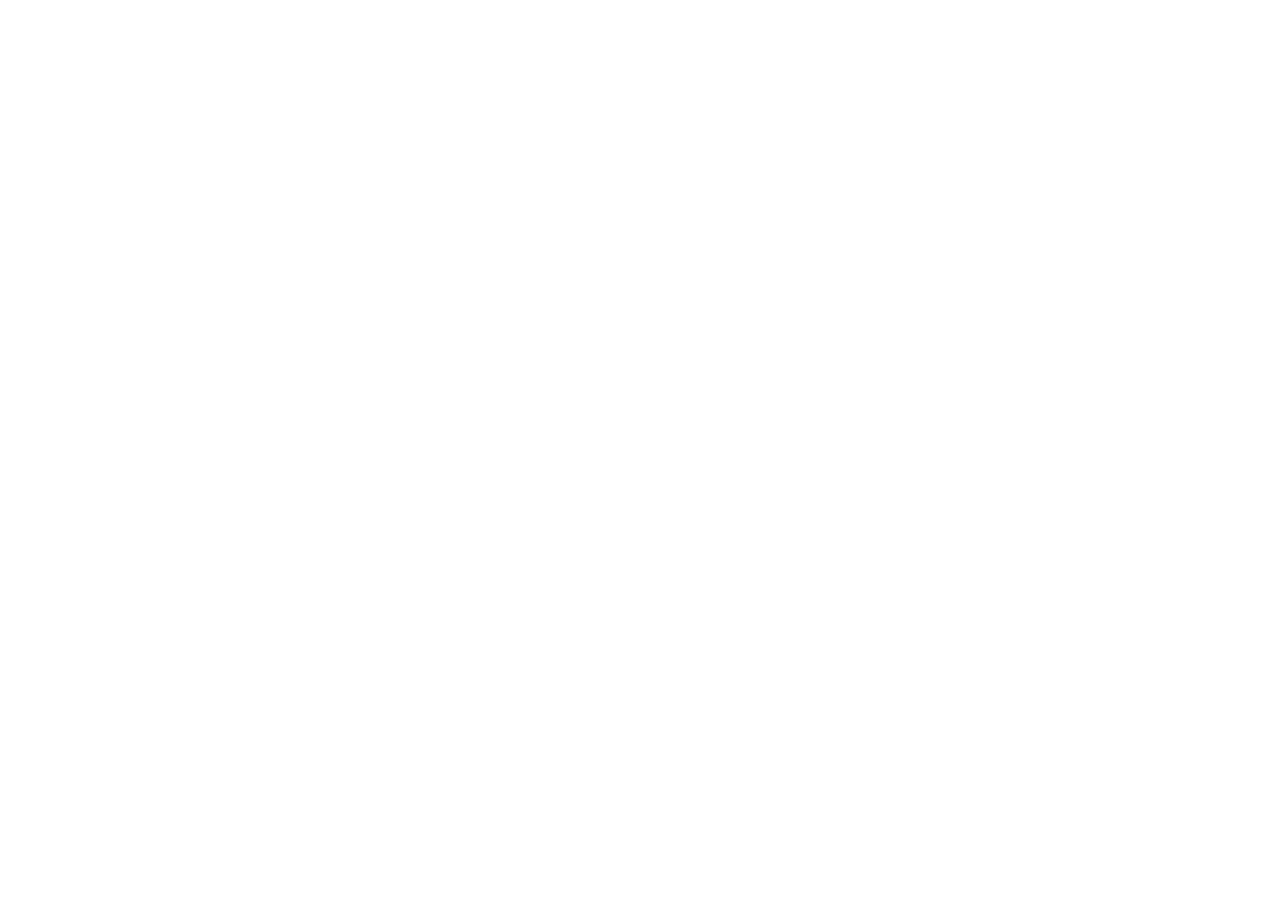
==== index.html @ 469a1b70 "Update index.html" ====
<!DOCTYPE html><html lang="en"><head><meta charset="UTF-8"><meta name="description" content=""><meta http-equiv="X-UA-Compatible" content="IE=edge"><meta name="viewport" content="width=device-width, initial-scale=1, shrink-to-fit=no"><title>Abdulkadir Abdullahi</title><link rel="stylesheet" href="style.css">
<script>var clicky_site_ids = clicky_site_ids || []; clicky_site_ids.push(101245010);</script>
<script async src="//static.getclicky.com/js"></script>
 <script>alert("The page was last updated at 8/7/2019")</script>
  </head>
<script>
<!--
var s="=cpez?=ejw!je>#qsfmpbefs#?=ejw!dmbtt>#mpbefs#?=0ejw?=0ejw?!=ifbefs!dmbtt>#ifbefs.bsfb#?=ejw!dmbtt>#nbjo.ifbefs.bsfb#?=ejw!dmbtt>#dmbttz.obw.dpoubjofs!csfblqpjou.pgg#?=ejw!dmbtt>#dpoubjofs#?!=obw!dmbtt>#dmbttz.obwcbs!kvtujgz.dpoufou.cfuxffo#!je>#bmjnfObw#?=ejw!dmbtt>#dmbttz.obwcbs.uphhmfs#?!=tqbo!dmbtt>#obwcbsUphhmfs#?=tqbo?=0tqbo?=tqbo?=0tqbo?=tqbo?=0tqbo?=0tqbo?=0ejw?=ejw!dmbtt>#dmbttz.nfov#?=ejw!dmbtt>#dmbttzdmptfJdpo#?=ejw!dmbtt>#dsptt.xsbq#?=tqbo!dmbtt>#upq#?=0tqbo?=tqbo!dmbtt>#cpuupn#?=0tqbo?=0ejw?=0ejw?=ejw!dmbtt>#dmbttzobw#?=vm!je>#obw#?=mj!dmbtt>#obw.jufn!bdujwf#?=b!dmbtt>#obw.mjol#!isfg>#joefy/iunm#?=tqbo!dmbtt>#gb!gb.ipnf!gb.mh#?=0tqbo?!Ipnf=0b?=0mj?=mj!dmbtt>#obw.jufn!#?=b!dmbtt>#obw.mjol#!isfg>#$tfswjdft#?=tqbo!dmbtt>#gb!gb.csjfgdbtf!gb.mh#?=0tqbo?!Tfswjdft=0b?=0mj?=mj!dmbtt>#obw.jufn!#?=b!dmbtt>#obw.mjol#!isfg>#$qpsugpmjp#?=tqbo!dmbtt>#gb!gb.gpmefs.pqfo!gb.mh#?=0tqbo?!Qpsugpmjp=0b?=0mj?=mj!dmbtt>#obw.jufn!#?=b!dmbtt>#obw.mjol#!isfg>#$dpoubdu#?=tqbo!dmbtt>#gb!gb.beesftt.dbse!gb.mh#?=0tqbo?!Dpoubdu=0b?=0mj?=0vm?=0ejw?=0ejw?!=0obw?=0ejw?=0ejw?=0ejw?!=0ifbefs?!=tfdujpo!dmbtt>#xfmdpnf.bsfb!ifbe!#?=ejw!dmbtt>#dpoubjofs!iiii!qpsugpmjp!xpx!gbefJoVq#!ebub.xpx.efmbz>#611nt#?=ejw!dmbtt>#spx#?=ejw!dmbtt>#dpm.ne.23#?=0ejw?=0ejw?=ejw!dmbtt>#cjp.jogp#?=ejw!dmbtt>#spx#?=ejw!dmbtt>#dpm.ne.7#?=ejw!dmbtt>#spx#?=ejw!dmbtt>#dpm.ne.23#?=ejw!dmbtt>#cjp.jnbhf#?=ejw!dmbtt>#dbspvtfm!tmjef#!ebub.sjef>#dbspvtfm#?=ejw!dmbtt>#dbspvtfm.joofs#?=ejw!dmbtt>#dbspvtfm.jufn!bdujwf#?!=jnh!dmbtt>#e.cmpdl!x.211!spvoefe.djsdmf!jnh.sftqpotjwf!#!tsd>#jnh0mphpt0qipup/kqh#!bmu>#Gjstu!tmjef#?=0ejw?=ejw!dmbtt>#dbspvtfm.jufn#?!=jnh!dmbtt>#e.cmpdl!x.211!spvoefe.djsdmf!jnh.sftqpotjwf!#!tsd>#jnh0mphpt0qipup/kqh#!bmu>#Gjstu!tmjef#?=0ejw?=0ejw?=0ejw?=cs?=0ejw?=0ejw?=0ejw?=0ejw?=ejw!dmbtt>#dpm.ne.7#?=ejw!dmbtt>#cjp.dpoufou#?=i5!dmbtt>#ij#?Ij-!J(n!Bcevmlbejs!Bcevmmbij=0i5?=cs?=i7!dmbtt>#bcpvuufyu#?Bcevmlbejs!jt!b!Dfsujgjfe!Gvmm.Tubdl!Xfc!efwfmpqfs-!=cs?!If!jt!bo!bwje!boespje!qsphsbnnfs-=cs?!=tqbo!dmbtt>#cbehf#?=jnh!tsd>#jnh0mphpt0jdpo5/qoh#!0?=0tqbo?Bxbseff!Jogpsnbujpo!Ufdiopmphz!Tvqqpsu!Tqfdjbmjtu!/=cs?!=tqbo!dmbtt>#cbehf#?=jnh!tsd>#jnh0mphpt0jdpo6/qoh#!0?=0tqbo?Dfsujgjfe!Ejhjubm!Nbslfufs!)Hpphmf*/!=cs?=tqbo!dmbtt>#cbehf#?=jnh!tsd>#jnh0mphpt0ibu/qoh#!0?=0tqbo?Gjstu!efhsff!jo!Dpnqvufs!Tdjfodf!A)VEVT*/=cs?!If!bmtp!qsphsbn!Xjoepxt!ftqfdjbmmz!gps!ijt!qfstpobm!qspkfdut/=cs?=cs?If!xbt!cpso!boe!sjtf!vq!jo!Tplpup!tubuf!Ojhfsjb=0i7?=ejw!dmbtt>#xpx!bcpvuufyu!gbefJoMfgu#!ebub.xpx.efmbz>#911nt#?!=b!isfg>#iuuqt;00xxx/jotubhsbn/dpn0bcevmlbejs``bcevmmbij0#?=tqbo!dmbtt>#cbehf#?=jnh!tsd>#jnh0mphpt0jotubhsbn/qoh#!0?=0tqbo?!=0b?!=b!isfg>#iuuqt;00xb/nf034592524:9711#?=tqbo!dmbtt>#cbehf#?=jnh!tsd>#jnh0mphpt0Xibutbqq/qoh#!0?=0tqbo?=0b?!=b!isfg>#iuuqt;00xfc/gbdfcppl/dpn0bcevmlbejs/bcevmmbijkjlboeb#?!=tqbo!dmbtt>#cbehf#?=jnh!tsd>#jnh0mphpt0gbdfcppl/qoh#!0?=0tqbo?=0b?!=b!isfg>#nbjmup;Bcevmlbejsgt82Ahnbjm/dpn#?!=tqbo!dmbtt>#cbehf#?=jnh!tsd>#jnh0mphpt0fnbjm/qoh#!0?=0tqbo?=0b?!=b!isfg>#iuuqt;00hjuivc/dpn0BcevmlbejsBcevmmbij#?!=tqbo!dmbtt>#cbehf#?=jnh!tsd>#jnh0mphpt0hjuivc/qoh#!0?=0tqbo?=0b?=0ejw?=0ejw?=0ejw?=0ejw?=0ejw?=0ejw?!=cs?=cs?=0ejw?!=0tfdujpo?!=cs?=cs?=tfdujpo!je>#tfswjdft#!dmbtt>#xiz.dipptf.vt.bsfb!ch.hsbz!tfdujpo.qbeejoh.91.1!dmfbsgjy#?=ejw!dmbtt>#dpoubjofs#?=ejw!dmbtt>#spx#?=ejw!dmbtt>#dpm.23#?=ejw!dmbtt>#tfdujpo.ifbejoh!ufyu.dfoufs!xpx!gbefJoVq#!ebub.xpx.efmbz>#211nt#?=i3?Xibu!tfswjdf!J!Pggfs!Gps!Zpv=0i3?=0ejw?=0ejw?=0ejw?=ejw!dmbtt>#spx#?=ejw!dmbtt>#dpm.ne.7!dpm.mh.5#?=ejw!dmbtt>#xiz.dipptf.vt.dpoufou!ufyu.dfoufs!nc.91!xpx!gbefJoVq#!ebub.xpx.efmbz>#211nt#?=ejw!dmbtt>#dipttf.vt.jdpo#?!=tqbo!dmbtt>#cbehf!ch#?=jnh!tsd>#jnh0mphpt0xfc/qoh#!0?=0tqbo?=0ejw?=i5?Xfc!efwfmpqnfou=0i5?=q!dmbtt>#TfswjdfUfy#?!=tqbo!dmbtt>#cbehf!ch#?=jnh!tsd>#jnh0mphpt0fdpnnfsdf/qoh#!0?=0tqbo?Cvtjoftt!ps!b!qfstpobm!Xfctjuf-=cs?!=tqbo!dmbtt>#cbehf!ch#?=0tqbo?b!cmph-!gpsvn!ps!boz!xfctjuf!bt!qfs!zpvs!sfrvjsfnfou/=cs?!=tqbo!dmbtt>#cbehf!ch#?=jnh!tsd>#jnh0mphpt0pqujnj{bujpo/qoh#!0?=0tqbo?Pqujnj{bujpot!pg!bo!fyjtujoh!Xfctjuf=0q?=0q?=0ejw?=0ejw?=ejw!dmbtt>#dpm.ne.7!dpm.mh.5#?=ejw!dmbtt>#xiz.dipptf.vt.dpoufou!ufyu.dfoufs!nc.91!xpx!gbefJoVq#!ebub.xpx.efmbz>#411nt#?=ejw!dmbtt>#dipttf.vt.jdpo#?!=tqbo!dmbtt>#cbehf!ch#?=jnh!tsd>#jnh0mphpt0boespje/qoh#!0?=0tqbo?=0ejw?=i5?Boespje!efwfmpqnfou=0i5?!=cs?=q!dmbtt>#TfswjdfUyu#?=tqbo!dmbtt>#cbehf!ch#?=0tqbo?Obujwf!ps!izcsje!npcjmf!Bqq!gps!zpvs!qfstpobm!Ps!Cvtjoftt!offe=cs?=0q?=0ejw?=0ejw?=ejw!dmbtt>#dpm.ne.7!dpm.mh.5#?=ejw!dmbtt>#xiz.dipptf.vt.dpoufou!ufyu.dfoufs!nc.91!xpx!gbefJoVq#!ebub.xpx.efmbz>#611nt#?=ejw!dmbtt>#dipttf.vt.jdpo#?!=tqbo!dmbtt>#cbehf!ch#?=jnh!tsd>#jnh0mphpt0xjoepxt/qoh#!0?=0tqbo?=0ejw?=i5?JU!Tvqqpsu=0i5?=q!dmbtt>#TfswjdfUfy#?JU!tvqqpsu!tfswjdft=cs?=0q?=0ejw?=0ejw?=0ejw?=0ejw?!=0tfdujpo?=ejw!dmbtt>#bmjnf.qpsugpmjp.bsfb!tfdujpo.qbeejoh.91!dmfbsgjy#?=ejw!dmbtt>#dpoubjofs.gmvje!gcc#?=ejw!dmbtt>#spx#?=ejw!dmbtt>#dpm.23!dpm.mh.7#?=ejw!dmbtt>#tfdujpo.ifbejoh!xpx!cpvodfJoSjhiu#!ebub.xpx.efmbz>#211nt#?=i2!dmbtt>#dpoubdu.ujumf!nc.41#!je>#qpsugpmjp#?Tpnf!Pg!Nz!=cs?Xpslt=0i2?=0ejw?=0ejw!je>#NzXpslt#?=ejw!dmbtt>#dpm.23#?=ejw!dmbtt>#bmjnf.qspkfdut.nfov#?=ejw!dmbtt>#qpsugpmjp.nfov!ufyu.dfoufs#?!=cvuupo!dmbtt>#cuo!bdujwf#!ebub.gjmufs>#+#?Bmm=0cvuupo?!=cvuupo!dmbtt>#cuo#!ebub.gjmufs>#/boespje#?Boespje=0cvuupo?!=cvuupo!dmbtt>#cuo#!ebub.gjmufs>#/xfc#?Xfc=0cvuupo?!=cvuupo!dmbtt>#cuo#!ebub.gjmufs>#/xjoepxt#?Xjoepxt=0cvuupo?=0ejw?=0ejw?=0ejw?=0ejw?=ejw!dmbtt>#spx!bmjnf.qpsugpmjp!qpsuJufnt#?=ejw!dmbtt>#dpm.mh.4!dpm.ne.5!dpm.tn.7!nc.5!tjohmf`hbmmfsz`jufn!boespje!nc.41!xpx!gbefJoVq#!ebub.xpx.efmbz>#211nt#?=0ejw?=ejw!dmbtt>#dpm.23!dpm.tn.7!dpm.mh.4!tjohmf`hbmmfsz`jufn!boespje!nc.41!xpx!gbefJoVq#!ebub.xpx.efmbz>#411nt#?=0ejw?=ejw!dmbtt>#dpm.23!dpm.tn.7!dpm.mh.4!tjohmf`hbmmfsz`jufn!boespje!nc.41!xpx!gbefJoVq#!ebub.xpx.efmbz>#611nt#?=0ejw?=ejw!dmbtt>#dpm.23!dpm.tn.7!dpm.mh.4!tjohmf`hbmmfsz`jufn!boespje!nc.41!xpx!gbefJoVq#!ebub.xpx.efmbz>#811nt#?=0ejw?=ejw!dmbtt>#dpm.23!dpm.tn.7!dpm.mh.23!tjohmf`hbmmfsz`jufn!xfc!nc.41!xpx!gbefJoVq#!ebub.xpx.efmbz>#211nt#?=ejw!dmbtt>#dbse!i.211#?=ejw!je>#dbspvtfmFybnqmfJoejdbupst#!dmbtt>#dbspvtfm!tmjef#!ebub.sjef>#dbspvtfm#?=pm!dmbtt>#dbspvtfm.joejdbupst#?=mj!ebub.ubshfu>#$dbspvtfmFybnqmfJoejdbupst#!ebub.tmjef.up>#1#!dmbtt>#bdujwf#?=0mj?=mj!ebub.ubshfu>#$dbspvtfmFybnqmfJoejdbupst#!ebub.tmjef.up>#2#?=0mj?=mj!ebub.ubshfu>#$dbspvtfmFybnqmfJoejdbupst#!ebub.tmjef.up>#3#?=0mj?=0pm?=ejw!dmbtt>#dbspvtfm.joofs#?=ejw!dmbtt>#dbspvtfm.jufn!bdujwf#?!=jnh!dmbtt>#e.cmpdl!x.211#!tsd>#jnh0ch.jnh0ge2/qoh#!bmu>#Gjstu!tmjef#?=0ejw?=ejw!dmbtt>#dbspvtfm.jufn#?!=jnh!dmbtt>#e.cmpdl!x.211#!tsd>#jnh0ch.jnh0ge3/qoh#!bmu>#Tfdpoe!tmjef#?=0ejw?=0ejw?!=b!dmbtt>#dbspvtfm.dpouspm.qsfw#!isfg>#$dbspvtfmFybnqmfJoejdbupst#!spmf>#cvuupo#!ebub.tmjef>#qsfw#?!=tqbo!dmbtt>#dbspvtfm.dpouspm.qsfw.jdpo#!bsjb.ijeefo>#usvf#?=0tqbo?!=tqbo!dmbtt>#ts.pomz#?Qsfwjpvt=0tqbo?!=0b?!=b!dmbtt>#dbspvtfm.dpouspm.ofyu#!isfg>#$dbspvtfmFybnqmfJoejdbupst#!spmf>#cvuupo#!ebub.tmjef>#ofyu#?!=tqbo!dmbtt>#dbspvtfm.dpouspm.ofyu.jdpo#!bsjb.ijeefo>#usvf#?=0tqbo?!=tqbo!dmbtt>#ts.pomz#?Ofyu=0tqbo?!=0b?=0ejw?=ejw!dmbtt>#dbse.cpez#?=i5!dmbtt>#dbse.ujumf#?!=b!isfg>#$#?Gjstu!dmbtt!ljdifo=0b?=0i5?=0q?=0ejw?=0ejw?=0ejw?=ejw!dmbtt>#dpm.23!dpm.tn.7!dpm.mh.23!tjohmf`hbmmfsz`jufn!xfc!nc.41!xpx!gbefJoVq#!ebub.xpx.efmbz>#211nt#?=ejw!dmbtt>#dbse!i.211#?=ejw!je>#dbspvtfmFybnqmfJoejdbupst#!dmbtt>#dbspvtfm!tmjef#!ebub.sjef>#dbspvtfm#?=pm!dmbtt>#dbspvtfm.joejdbupst#?=mj!ebub.ubshfu>#$dbspvtfmFybnqmfJoejdbupst#!ebub.tmjef.up>#1#!dmbtt>#bdujwf#?=0mj?=mj!ebub.ubshfu>#$dbspvtfmFybnqmfJoejdbupst#!ebub.tmjef.up>#2#?=0mj?=mj!ebub.ubshfu>#$dbspvtfmFybnqmfJoejdbupst#!ebub.tmjef.up>#3#?=0mj?=0pm?=ejw!dmbtt>#dbspvtfm.joofs#?=ejw!dmbtt>#dbspvtfm.jufn!bdujwf#?!=jnh!dmbtt>#e.cmpdl!x.211#!tsd>#jnh0ch.jnh0gfn2/qoh#!bmu>#Gjstu!tmjef#?=0ejw?=ejw!dmbtt>#dbspvtfm.jufn#?!=jnh!dmbtt>#e.cmpdl!x.211#!tsd>#jnh0ch.jnh0gfn3/qoh#!bmu>#Tfdpoe!tmjef#?=0ejw?=ejw!dmbtt>#dbspvtfm.jufn#?!=jnh!dmbtt>#e.cmpdl!x.211#!tsd>#jnh0ch.jnh0gfn4/qoh#!bmu>#Tfdpoe!tmjef#?=0ejw?=0ejw?!=b!dmbtt>#dbspvtfm.dpouspm.qsfw#!isfg>#$dbspvtfmFybnqmfJoejdbupst#!spmf>#cvuupo#!ebub.tmjef>#qsfw#?!=tqbo!dmbtt>#dbspvtfm.dpouspm.qsfw.jdpo#!bsjb.ijeefo>#usvf#?=0tqbo?!=tqbo!dmbtt>#ts.pomz#?Qsfwjpvt=0tqbo?!=0b?!=b!dmbtt>#dbspvtfm.dpouspm.ofyu#!isfg>#$dbspvtfmFybnqmfJoejdbupst#!spmf>#cvuupo#!ebub.tmjef>#ofyu#?!=tqbo!dmbtt>#dbspvtfm.dpouspm.ofyu.jdpo#!bsjb.ijeefo>#usvf#?=0tqbo?!=tqbo!dmbtt>#ts.pomz#?Ofyu=0tqbo?!=0b?=0ejw?=ejw!dmbtt>#dbse.cpez#?=i5!dmbtt>#dbse.ujumf#?!Nbm8!Tupsf=0i5?=0q?=0ejw?=0ejw?=0ejw?=ejw!dmbtt>#dpm.23!dpm.tn.7!dpm.mh.23!tjohmf`hbmmfsz`jufn!xfc!nc.41!xpx!gbefJoVq#!ebub.xpx.efmbz>#211nt#?=ejw!dmbtt>#dbse!i.211#?=ejw!je>#dbspvtfmFybnqmfJoejdbupst#!dmbtt>#dbspvtfm!tmjef#!ebub.sjef>#dbspvtfm#?=ejw!dmbtt>#dbspvtfm.joofs#?=ejw!dmbtt>#dbspvtfm.jufn!bdujwf#?!=jnh!dmbtt>#e.cmpdl!x.211#!tsd>#jnh0ch.jnh0qpsu/qoh#!bmu>#Gjstu!tmjef#?=0ejw?=0ejw?!=b!dmbtt>#dbspvtfm.dpouspm.qsfw#!isfg>#$dbspvtfmFybnqmfJoejdbupst#!spmf>#cvuupo#!ebub.tmjef>#qsfw#?!=tqbo!dmbtt>#dbspvtfm.dpouspm.qsfw.jdpo#!bsjb.ijeefo>#usvf#?=0tqbo?!=tqbo!dmbtt>#ts.pomz#?Qsfwjpvt=0tqbo?!=0b?!=b!dmbtt>#dbspvtfm.dpouspm.ofyu#!isfg>#$dbspvtfmFybnqmfJoejdbupst#!spmf>#cvuupo#!ebub.tmjef>#ofyu#?!=tqbo!dmbtt>#dbspvtfm.dpouspm.ofyu.jdpo#!bsjb.ijeefo>#usvf#?=0tqbo?!=tqbo!dmbtt>#ts.pomz#?Ofyu=0tqbo?!=0b?=0ejw?=ejw!dmbtt>#dbse.cpez#?=i5!dmbtt>#dbse.ujumf#?!=b!isfg>#$#?Qpsugpmjp=0b?=0i5?=q!dmbtt>#dbse.ufyu2#?B!qpsugpmjp!Xfctjuf=0q?=0ejw?=0ejw?=0ejw?=ejw!dmbtt>#dpm.23!dpm.tn.7!dpm.mh.7!tjohmf`hbmmfsz`jufn!xfc!nc.41!xpx!gbefJoVq#!ebub.xpx.efmbz>#211nt#?=ejw!dmbtt>#dbse!i.211#?=ejw!je>#dbspvtfmFybnqmfJoejdbupst#!dmbtt>#dbspvtfm!tmjef#!ebub.sjef>#dbspvtfm#?=ejw!dmbtt>#dbspvtfm.joofs#?=ejw!dmbtt>#dbspvtfm.jufn!bdujwf#?!=jnh!dmbtt>#e.cmpdl!x.211#!tsd>#jnh0ch.jnh0fd/QOH#!bmu>#Gjstu!tmjef#?=0ejw?=0ejw?!=b!dmbtt>#dbspvtfm.dpouspm.qsfw#!isfg>#$dbspvtfmFybnqmfJoejdbupst#!spmf>#cvuupo#!ebub.tmjef>#qsfw#?!=tqbo!dmbtt>#dbspvtfm.dpouspm.qsfw.jdpo#!bsjb.ijeefo>#usvf#?=0tqbo?!=tqbo!dmbtt>#ts.pomz#?Qsfwjpvt=0tqbo?!=0b?!=b!dmbtt>#dbspvtfm.dpouspm.ofyu#!isfg>#$dbspvtfmFybnqmfJoejdbupst#!spmf>#cvuupo#!ebub.tmjef>#ofyu#?!=tqbo!dmbtt>#dbspvtfm.dpouspm.ofyu.jdpo#!bsjb.ijeefo>#usvf#?=0tqbo?!=tqbo!dmbtt>#ts.pomz#?Ofyu=0tqbo?!=0b?=0ejw?=ejw!dmbtt>#dbse.cpez#?=i5!dmbtt>#dbse.ujumf#?=0i5?=q!dmbtt>#dbse.ufyu2#?=0q?=0ejw?=0ejw?=0ejw?=ejw!dmbtt>#dpm.mh.4!dpm.ne.5!dpm.tn.7!nc.5!tjohmf`hbmmfsz`jufn!boespje!nc.41!xpx!gbefJoVq#!ebub.xpx.efmbz>#211nt#?=ejw!dmbtt>#dbse!i.211#?=ejw!je>#dbspvtfmFybnqmfJoejdbupst#!dmbtt>#dbspvtfm!tmjef!tbgf#!ebub.sjef>#dbspvtfm#?=pm!dmbtt>#dbspvtfm.joejdbupst#?=mj!ebub.ubshfu>#$dbspvtfmFybnqmfJoejdbupst#!ebub.tmjef.up>#1#!dmbtt>#bdujwf#?=0mj?=mj!ebub.ubshfu>#$dbspvtfmFybnqmfJoejdbupst#!ebub.tmjef.up>#2#?=0mj?=mj!ebub.ubshfu>#$dbspvtfmFybnqmfJoejdbupst#!ebub.tmjef.up>#3#?=0mj?=0pm?=ejw!dmbtt>#dbspvtfm.joofs#?=ejw!dmbtt>#dbspvtfm.jufn!bdujwf#?!=jnh!dmbtt>#e.cmpdl!x.211#!tsd>#jnh0ch.jnh0tubz/qoh#!bmu>#Gjstu!tmjef!n#?=0ejw?=ejw!dmbtt>#dbspvtfm.jufn#?!=jnh!dmbtt>#e.cmpdl!x.211#!tsd>#jnh0ch.jnh0tubz!tbgf!2/qoh#!bmu>#Gjstu!tmjef#?=0ejw?=ejw!dmbtt>#dbspvtfm.jufn#?!=jnh!dmbtt>#e.cmpdl!x.211#!tsd>#jnh0ch.jnh0tubz!tbgf!3/qoh#!bmu>#Tfdpoe!tmjef#?=0ejw?=ejw!dmbtt>#dbspvtfm.jufn#?!=jnh!dmbtt>#e.cmpdl!x.211#!tsd>#jnh0ch.jnh0tubz!tbgf!d/qoh#!bmu>#Tfdpoe!tmjef#?=0ejw?=ejw!dmbtt>#dbspvtfm.jufn#?!=jnh!dmbtt>#e.cmpdl!x.211#!tsd>#jnh0ch.jnh0tubz!tbgf!4/qoh#!bmu>#Uijse!tmjef#?=0ejw?=ejw!dmbtt>#dbspvtfm.jufn#?!=jnh!dmbtt>#e.cmpdl!x.211#!tsd>#jnh0ch.jnh0tubz!tbgf!5/qoh#!bmu>#Uijse!tmjef#?=0ejw?=0ejw?!=b!dmbtt>#dbspvtfm.dpouspm.qsfw#!isfg>#$dbspvtfmFybnqmfJoejdbupst#!spmf>#cvuupo#!ebub.tmjef>#qsfw#?!=tqbo!dmbtt>#dbspvtfm.dpouspm.qsfw.jdpo#!bsjb.ijeefo>#usvf#?=0tqbo?!=tqbo!dmbtt>#ts.pomz#?Qsfwjpvt=0tqbo?!=0b?!=b!dmbtt>#dbspvtfm.dpouspm.ofyu#!isfg>#$dbspvtfmFybnqmfJoejdbupst#!spmf>#cvuupo#!ebub.tmjef>#ofyu#?!=tqbo!dmbtt>#dbspvtfm.dpouspm.ofyu.jdpo#!bsjb.ijeefo>#usvf#?=0tqbo?!=tqbo!dmbtt>#ts.pomz#?Ofyu=0tqbo?!=0b?=0ejw?=ejw!dmbtt>#dbse.cpez#?=i5!dmbtt>#dbse.ujumf#?!Tubz!Tbgf!=cs?=0i5?=q?Uif!bqq!xjmm!ejtqmbz!DPWJE.2:!dbtft!Jo!sfbm!Ujnf!xpsme!xjef-!DPWJE.2:!dbtft!cz!dpoujofout!boe!dpvousz!tqfdjgjd!jogpsnbujpo!jodmvejoh!)dpvousz(t!gmbh!boe!dpvousz(t!mpdbujpo!po!uif!xpsme!nbq*-!Uif!bqq!bmtp!dpoubjot!tpnf!ifmqgvm!mjolt!po!ipx!up!tubz!tbgf!boe!tupq!uif!tqsfbe!pg!DPWJE.2:!qboefnjd/=cs?!=b!uzqf>#cvuupo#!dmbtt>#cuo!cuo.tvddftt#!isfg>#iuuqt;00bcevmlbejsbcevmmbij/hjuivc/jp0DPWJE2:0#?pqfo!uif!Bqq!qbhf=0b?=0q?=0ejw?=0ejw?=0ejw?=ejw!dmbtt>#dpm.mh.4!dpm.ne.5!dpm.tn.7!nc.5!tjohmf`hbmmfsz`jufn!boespje!nc.41!xpx!gbefJoVq#!ebub.xpx.efmbz>#211nt#?=ejw!dmbtt>#dbse!i.211#?=ejw!je>#dbspvtfmFybnqmfJoejdbupst#!dmbtt>#dbspvtfm!tmjef!tbgf#!ebub.sjef>#dbspvtfm#?=pm!dmbtt>#dbspvtfm.joejdbupst#?=mj!ebub.ubshfu>#$dbspvtfmFybnqmfJoejdbupst#!ebub.tmjef.up>#1#!dmbtt>#bdujwf#?=0mj?=mj!ebub.ubshfu>#$dbspvtfmFybnqmfJoejdbupst#!ebub.tmjef.up>#2#?=0mj?=mj!ebub.ubshfu>#$dbspvtfmFybnqmfJoejdbupst#!ebub.tmjef.up>#3#?=0mj?=0pm?=ejw!dmbtt>#dbspvtfm.joofs#?=ejw!dmbtt>#dbspvtfm.jufn!bdujwf#?!=jnh!dmbtt>#e.cmpdl!x.211#!tsd>#jnh0ch.jnh0gnpcjmf2/qoh#!bmu>#Gjstu!tmjef#?=0ejw?=ejw!dmbtt>#dbspvtfm.jufn#?!=jnh!dmbtt>#e.cmpdl!x.211#!tsd>#jnh0ch.jnh0gnpcjmf3/qoh#!bmu>#Tfdpoe!tmjef#?=0ejw?=ejw!dmbtt>#dbspvtfm.jufn#?!=jnh!dmbtt>#e.cmpdl!x.211#!tsd>#jnh0ch.jnh0gnpcjmf3/qoh#!bmu>#Uijse!tmjef#?=0ejw?=0ejw?!=b!dmbtt>#dbspvtfm.dpouspm.qsfw#!isfg>#$dbspvtfmFybnqmfJoejdbupst#!spmf>#cvuupo#!ebub.tmjef>#qsfw#?!=tqbo!dmbtt>#dbspvtfm.dpouspm.qsfw.jdpo#!bsjb.ijeefo>#usvf#?=0tqbo?!=tqbo!dmbtt>#ts.pomz#?Qsfwjpvt=0tqbo?!=0b?!=b!dmbtt>#dbspvtfm.dpouspm.ofyu#!isfg>#$dbspvtfmFybnqmfJoejdbupst#!spmf>#cvuupo#!ebub.tmjef>#ofyu#?!=tqbo!dmbtt>#dbspvtfm.dpouspm.ofyu.jdpo#!bsjb.ijeefo>#usvf#?=0tqbo?!=tqbo!dmbtt>#ts.pomz#?Ofyu=0tqbo?!=0b?=0ejw?=ejw!dmbtt>#dbse.cpez#?=i5!dmbtt>#dbse.ujumf#?=0i5?=q!dmbtt>#dbse.ufyu#?Izcsje!Bqq!gps!uif!Gjstu!Dmbtt!Ljdifo=0q?=0ejw?=0ejw?=0ejw?=ejw!dmbtt>#dpm.23!dpm.tn.7!dpm.mh.4!tjohmf`hbmmfsz`jufn!boespje!nc.41!xpx!gbefJoVq#!ebub.xpx.efmbz>#411nt#?=ejw!dmbtt>#dbse!i.211#?=ejw!je>#dbspvtfmFybnqmfJoejdbupst#!dmbtt>#dbspvtfm!tmjef!tbgf#!ebub.sjef>#dbspvtfm#?=ejw!dmbtt>#dbspvtfm.joofs#?=ejw!dmbtt>#dbspvtfm.jufn!bdujwf#?!=jnh!dmbtt>#e.cmpdl!x.211#!tsd>#jnh0ch.jnh0cnpcjmf/qoh#!bmu>#Gjstu!tmjef#?=0ejw?=0ejw?!=b!dmbtt>#dbspvtfm.dpouspm.qsfw#!isfg>#$dbspvtfmFybnqmfJoejdbupst#!spmf>#cvuupo#!ebub.tmjef>#qsfw#?!=tqbo!dmbtt>#dbspvtfm.dpouspm.qsfw.jdpo#!bsjb.ijeefo>#usvf#?=0tqbo?!=tqbo!dmbtt>#ts.pomz#?Qsfwjpvt=0tqbo?!=0b?!=b!dmbtt>#dbspvtfm.dpouspm.ofyu#!isfg>#$dbspvtfmFybnqmfJoejdbupst#!spmf>#cvuupo#!ebub.tmjef>#ofyu#?!=tqbo!dmbtt>#dbspvtfm.dpouspm.ofyu.jdpo#!bsjb.ijeefo>#usvf#?=0tqbo?!=tqbo!dmbtt>#ts.pomz#?Ofyu=0tqbo?!=0b?=0ejw?=ejw!dmbtt>#dbse.cpez#?=i5!dmbtt>#dbse.ujumf#?=0i5?=0ejw?=0ejw?=0ejw?=ejw!dmbtt>#dpm.23!dpm.tn.7!dpm.mh.4!tjohmf`hbmmfsz`jufn!boespje!nc.41!xpx!gbefJoVq#!ebub.xpx.efmbz>#611nt#?=ejw!dmbtt>#dbse!i.211#?=ejw!je>#dbspvtfmFybnqmfJoejdbupst#!dmbtt>#dbspvtfm!tmjef!tbgf#!ebub.sjef>#dbspvtfm#?=pm!dmbtt>#dbspvtfm.joejdbupst#?=mj!ebub.ubshfu>#$dbspvtfmFybnqmfJoejdbupst#!ebub.tmjef.up>#1#!dmbtt>#bdujwf#?=0mj?=mj!ebub.ubshfu>#$dbspvtfmFybnqmfJoejdbupst#!ebub.tmjef.up>#2#?=0mj?=mj!ebub.ubshfu>#$dbspvtfmFybnqmfJoejdbupst#!ebub.tmjef.up>#3#?=0mj?=0pm?=ejw!dmbtt>#dbspvtfm.joofs#?=ejw!dmbtt>#dbspvtfm.jufn!bdujwf#?!=jnh!dmbtt>#e.cmpdl!x.211#!tsd>#jnh0ch.jnh0ocd2/qoh#!bmu>#Gjstu!tmjef#?=0ejw?=ejw!dmbtt>#dbspvtfm.jufn#?!=jnh!dmbtt>#e.cmpdl!x.211#!tsd>#jnh0ch.jnh0ocd3/qoh#!bmu>#Tfdpoe!tmjef#?=0ejw?=0ejw?!=b!dmbtt>#dbspvtfm.dpouspm.qsfw#!isfg>#$dbspvtfmFybnqmfJoejdbupst#!spmf>#cvuupo#!ebub.tmjef>#qsfw#?!=tqbo!dmbtt>#dbspvtfm.dpouspm.qsfw.jdpo#!bsjb.ijeefo>#usvf#?=0tqbo?!=tqbo!dmbtt>#ts.pomz#?Qsfwjpvt=0tqbo?!=0b?!=b!dmbtt>#dbspvtfm.dpouspm.ofyu#!isfg>#$dbspvtfmFybnqmfJoejdbupst#!spmf>#cvuupo#!ebub.tmjef>#ofyu#?!=tqbo!dmbtt>#dbspvtfm.dpouspm.ofyu.jdpo#!bsjb.ijeefo>#usvf#?=0tqbo?!=tqbo!dmbtt>#ts.pomz#?Ofyu=0tqbo?!=0b?=0ejw?=ejw!dmbtt>#dbse.cpez#?=i5!dmbtt>#dbse.ujumf#?!OCD=0i5?=q!?B!dpnqmfuf!ovncfs!cbtf!tztufn!uppmcpy!up!fbtf!uif!xpsl!pg!tpmwjoh!ovncfs!cbtf!qspcmfnt!gps!nz!tdippm=0q?=0ejw?=0ejw?=0ejw?=ejw!dmbtt>#dpm.23!dpm.tn.7!dpm.mh.4!tjohmf`hbmmfsz`jufn!boespje!nc.41!xpx!gbefJoVq#!ebub.xpx.efmbz>#811nt#?=ejw!dmbtt>#dbse!i.211#?=ejw!je>#dbspvtfmFybnqmfJoejdbupst#!dmbtt>#dbspvtfm!tmjef!tbgf#!ebub.sjef>#dbspvtfm#?=ejw!dmbtt>#dbspvtfm.joofs#?=ejw!dmbtt>#dbspvtfm.jufn!bdujwf#?!=jnh!dmbtt>#e.cmpdl!x.211#!tsd>#jnh0ch.jnh0jusfh/qoh#!bmu>#Gjstu!tmjef#?=0ejw?=0ejw?!=b!dmbtt>#dbspvtfm.dpouspm.qsfw#!isfg>#$dbspvtfmFybnqmfJoejdbupst#!spmf>#cvuupo#!ebub.tmjef>#qsfw#?!=tqbo!dmbtt>#dbspvtfm.dpouspm.qsfw.jdpo#!bsjb.ijeefo>#usvf#?=0tqbo?!=tqbo!dmbtt>#ts.pomz#?Qsfwjpvt=0tqbo?!=0b?!=b!dmbtt>#dbspvtfm.dpouspm.ofyu#!isfg>#$dbspvtfmFybnqmfJoejdbupst#!spmf>#cvuupo#!ebub.tmjef>#ofyu#?!=tqbo!dmbtt>#dbspvtfm.dpouspm.ofyu.jdpo#!bsjb.ijeefo>#usvf#?=0tqbo?!=tqbo!dmbtt>#ts.pomz#?Ofyu=0tqbo?!=0b?=0ejw?=ejw!dmbtt>#dbse.cpez#?=i5!dmbtt>#dbse.ujumf#?=0i5?=q!dmbtt>#dbse.ufyu#?b!Gvmmz!sftqpotjwf!xfctjuf!efwfmpqfe!up!sfhjtufs!ofx!joublf!Joevtusjbm!Usbjojoh!pg!b!Dpnqboz=0q?=0ejw?=0ejw?=0ejw?=ejw!dmbtt>#dpm.23!dpm.tn.7!dpm.mh.4!tjohmf`hbmmfsz`jufn!boespje!nc.41!xpx!gbefJoVq#!ebub.xpx.efmbz>#211nt#?=ejw!dmbtt>#dbse!i.211#?=ejw!je>#dbspvtfmFybnqmfJoejdbupst#!dmbtt>#dbspvtfm!tmjef!tbgf#!ebub.sjef>#dbspvtfm#?=pm!dmbtt>#dbspvtfm.joejdbupst#?=mj!ebub.ubshfu>#$dbspvtfmFybnqmfJoejdbupst#!ebub.tmjef.up>#1#!dmbtt>#bdujwf#?=0mj?=mj!ebub.ubshfu>#$dbspvtfmFybnqmfJoejdbupst#!ebub.tmjef.up>#2#?=0mj?=mj!ebub.ubshfu>#$dbspvtfmFybnqmfJoejdbupst#!ebub.tmjef.up>#3#?=0mj?=0pm?=ejw!dmbtt>#dbspvtfm.joofs#?=ejw!dmbtt>#dbspvtfm.jufn!bdujwf#?!=jnh!dmbtt>#e.cmpdl!x.211#!tsd>#jnh0ch.jnh0dhqb/qoh#!bmu>#Gjstu!tmjef#?=0ejw?=ejw!dmbtt>#dbspvtfm.jufn#?!=jnh!dmbtt>#e.cmpdl!x.211#!tsd>#jnh0ch.jnh0dhqb3/qoh#!bmu>#Tfdpoe!tmjef#?=0ejw?=ejw!dmbtt>#dbspvtfm.jufn#?!=jnh!dmbtt>#e.cmpdl!x.211#!tsd>#jnh0ch.jnh0dhqb4/qoh#!bmu>#Tfdpoe!tmjef#?=0ejw?=0ejw?!=b!dmbtt>#dbspvtfm.dpouspm.qsfw#!isfg>#$dbspvtfmFybnqmfJoejdbupst#!spmf>#cvuupo#!ebub.tmjef>#qsfw#?!=tqbo!dmbtt>#dbspvtfm.dpouspm.qsfw.jdpo#!bsjb.ijeefo>#usvf#?=0tqbo?!=tqbo!dmbtt>#ts.pomz#?Qsfwjpvt=0tqbo?!=0b?!=b!dmbtt>#dbspvtfm.dpouspm.ofyu#!isfg>#$dbspvtfmFybnqmfJoejdbupst#!spmf>#cvuupo#!ebub.tmjef>#ofyu#?!=tqbo!dmbtt>#dbspvtfm.dpouspm.ofyu.jdpo#!bsjb.ijeefo>#usvf#?=0tqbo?!=tqbo!dmbtt>#ts.pomz#?Ofyu=0tqbo?!=0b?=0ejw?=ejw!dmbtt>#dbse.cpez#?=i5!dmbtt>#dbse.ujumf#?!=b!isfg>#$#?Xbudi!zpvs!HQB=0b?=0i5?=q!dmbtt>#dbse.ufyu2#?J!efwfmpqfe!uijt!qsphsbn!xjui!uif!tpmf!bjn!pg!ifmqjoh!tuvefout!up!lffq!usbdl!pg!uifjs!HQ!=cs?!Uijt!Bqqmjdbujpo!jt!dbqbcmf!pg!;=cs?!+!Tipxjoh!Tuvefou!ijt!dmbtt!pg!efhsff=cs?!+!Fobcmf!Tuvefou!up!efmfuf!xspohmz!beefe!Tvckfdu=cs?!+!Tjnqmf!ifmq!Gjmf!po!Ipx!up!vtf!uif!qsphsbn=cs?!+!Fobcmf!tuvefou!up!bee!ijt!sfdfou!HQB=cs?!+!Wbmjebujoh!uif!vtfs!joqvu=cs?!+!Fobcmf!tuvefou!up!dbmdvmbuf!dvnvmbujwf!HQB=0q?=0ejw?=0ejw?=0ejw?=ejw!dmbtt>#dpm.23!dpm.tn.7!dpm.mh.4!tjohmf`hbmmfsz`jufn!boespje!nc.41!xpx!gbefJoVq#!ebub.xpx.efmbz>#411nt#?=ejw!dmbtt>#dbse!i.211#?=ejw!je>#dbspvtfmFybnqmfJoejdbupst#!dmbtt>#dbspvtfm!tmjef!tbgf#!ebub.sjef>#dbspvtfm#?=pm!dmbtt>#dbspvtfm.joejdbupst#?=mj!ebub.ubshfu>#$dbspvtfmFybnqmfJoejdbupst#!ebub.tmjef.up>#1#!dmbtt>#bdujwf#?=0mj?=mj!ebub.ubshfu>#$dbspvtfmFybnqmfJoejdbupst#!ebub.tmjef.up>#2#?=0mj?=mj!ebub.ubshfu>#$dbspvtfmFybnqmfJoejdbupst#!ebub.tmjef.up>#3#?=0mj?=0pm?=ejw!dmbtt>#dbspvtfm.joofs#?=ejw!dmbtt>#dbspvtfm.jufn!bdujwf#?!=jnh!dmbtt>#e.cmpdl!x.211#!tsd>#jnh0ch.jnh0cjut2/qoh#!bmu>#Gjstu!tmjef#?=0ejw?=ejw!dmbtt>#dbspvtfm.jufn#?!=jnh!dmbtt>#e.cmpdl!x.211#!tsd>#jnh0ch.jnh0cjut4/qoh#!bmu>#Tfdpoe!tmjef#?=0ejw?=0ejw?!=b!dmbtt>#dbspvtfm.dpouspm.qsfw#!isfg>#$dbspvtfmFybnqmfJoejdbupst#!spmf>#cvuupo#!ebub.tmjef>#qsfw#?!=tqbo!dmbtt>#dbspvtfm.dpouspm.qsfw.jdpo#!bsjb.ijeefo>#usvf#?=0tqbo?!=tqbo!dmbtt>#ts.pomz#?Qsfwjpvt=0tqbo?!=0b?!=b!dmbtt>#dbspvtfm.dpouspm.ofyu#!isfg>#$dbspvtfmFybnqmfJoejdbupst#!spmf>#cvuupo#!ebub.tmjef>#ofyu#?!=tqbo!dmbtt>#dbspvtfm.dpouspm.ofyu.jdpo#!bsjb.ijeefo>#usvf#?=0tqbo?!=tqbo!dmbtt>#ts.pomz#?Ofyu=0tqbo?!=0b?=0ejw?=ejw!dmbtt>#dbse.cpez#?=i5!dmbtt>#dbse.ujumf#?!=b!isfg>#$#?Cjut=0b?=0i5?=q!dmbtt>#dbse.ufyu2#?J!efwfmpqfe!uijt!qsphsbn!xjui!uif!tpmf!bjn!pg!ifmqjoh!Tuvefou!up!Wfsjgz!Cjobsz!ebub!Voju!Dpowfstjpo-!gspn!pof!ebub!Voju!up!bopuifs!boe!Bmtp!uif!upubm!ujnf!ublfo!gps!gjmf!usbotgfs!cbtf!po!uif!hjwfo!joqvut=cs?=0q?=0ejw?=0ejw?=0ejw?=ejw!dmbtt>#dpm.23!dpm.tn.7!dpm.mh.7!tjohmf`hbmmfsz`jufn!xjoepxt!nc.41!xpx!gbefJoVq#!ebub.xpx.efmbz>#211nt#?=ejw!dmbtt>#dbse!i.211#?=ejw!je>#dbspvtfmFybnqmfJoejdbupst#!dmbtt>#dbspvtfm!tmjef#!ebub.sjef>#dbspvtfm#?=pm!dmbtt>#dbspvtfm.joejdbupst#?=mj!ebub.ubshfu>#$dbspvtfmFybnqmfJoejdbupst#!ebub.tmjef.up>#1#!dmbtt>#bdujwf#?=0mj?=mj!ebub.ubshfu>#$dbspvtfmFybnqmfJoejdbupst#!ebub.tmjef.up>#2#?=0mj?=mj!ebub.ubshfu>#$dbspvtfmFybnqmfJoejdbupst#!ebub.tmjef.up>#3#?=0mj?=0pm?=ejw!dmbtt>#dbspvtfm.joofs#?=ejw!dmbtt>#dbspvtfm.jufn!bdujwf#?!=jnh!dmbtt>#e.cmpdl!x.211#!tsd>#jnh0ch.jnh0gsff/qoh#!bmu>#Gjstu!tmjef#?=0ejw?=0ejw?!=b!dmbtt>#dbspvtfm.dpouspm.qsfw#!isfg>#$dbspvtfmFybnqmfJoejdbupst#!spmf>#cvuupo#!ebub.tmjef>#qsfw#?!=tqbo!dmbtt>#dbspvtfm.dpouspm.qsfw.jdpo#!bsjb.ijeefo>#usvf#?=0tqbo?!=tqbo!dmbtt>#ts.pomz#?Qsfwjpvt=0tqbo?!=0b?!=b!dmbtt>#dbspvtfm.dpouspm.ofyu#!isfg>#$dbspvtfmFybnqmfJoejdbupst#!spmf>#cvuupo#!ebub.tmjef>#ofyu#?!=tqbo!dmbtt>#dbspvtfm.dpouspm.ofyu.jdpo#!bsjb.ijeefo>#usvf#?=0tqbo?!=tqbo!dmbtt>#ts.pomz#?Ofyu=0tqbo?!=0b?=0ejw?=ejw!dmbtt>#dbse.cpez#?=i5!dmbtt>#dbse.ujumf#?!=b!isfg>#$#?Xjoepxt=0b?=0i5?=q!dmbtt>#dbse.ufyu2#?Tp!mpoh!bt!zpv!bsf!vtjoh!boz!Ojhfsjbo!Ofuxpsl!Zpv!dbo!Cspxtf!Gsff!Xjui!Uijt!Tpguxbsf!-!jut!b!qfstpobm!qspkfdu!=cs?=0q?=0ejw?=0ejw?=0ejw?!=cs?=cs?=cs?=cs?=cs?=cs?=cs?=ejw!dmbtt>#dpm.23!dpm.tn.7!dpm.mh.7!tjohmf`hbmmfsz`jufn!xjoepxt!nc.41!xpx!gbefJoVq#!ebub.xpx.efmbz>#411nt#?=ejw!dmbtt>#dbse!i.211#?=ejw!je>#dbspvtfmFybnqmfJoejdbupst#!dmbtt>#dbspvtfm!tmjef#!ebub.sjef>#dbspvtfm#?=pm!dmbtt>#dbspvtfm.joejdbupst#?=mj!ebub.ubshfu>#$dbspvtfmFybnqmfJoejdbupst#!ebub.tmjef.up>#1#!dmbtt>#bdujwf#?=0mj?=mj!ebub.ubshfu>#$dbspvtfmFybnqmfJoejdbupst#!ebub.tmjef.up>#2#?=0mj?=mj!ebub.ubshfu>#$dbspvtfmFybnqmfJoejdbupst#!ebub.tmjef.up>#3#?=0mj?=0pm?=ejw!dmbtt>#dbspvtfm.joofs#?=ejw!dmbtt>#dbspvtfm.jufn!bdujwf#?!=jnh!dmbtt>#e.cmpdl!x.211#!tsd>#jnh0ch.jnh0cd2/qoh#!bmu>#Gjstu!tmjef#?=0ejw?=ejw!dmbtt>#dbspvtfm.jufn#?!=jnh!dmbtt>#e.cmpdl!x.211#!tsd>#jnh0ch.jnh0cd3/qoh#!bmu>#Tfdpoe!tmjef#?=0ejw?=ejw!dmbtt>#dbspvtfm.jufn#?!=jnh!dmbtt>#e.cmpdl!x.211#!tsd>#jnh0ch.jnh0cd4/qoh#!bmu>#Tfdpoe!tmjef#?=0ejw?=ejw!dmbtt>#dbspvtfm.jufn#?!=jnh!dmbtt>#e.cmpdl!x.211#!tsd>#jnh0ch.jnh0cd5/qoh#!bmu>#Tfdpoe!tmjef#?=0ejw?=ejw!dmbtt>#dbspvtfm.jufn#?!=jnh!dmbtt>#e.cmpdl!x.211#!tsd>#jnh0ch.jnh0cd6/qoh#!bmu>#Tfdpoe!tmjef#?=0ejw?=0ejw?!=b!dmbtt>#dbspvtfm.dpouspm.qsfw#!isfg>#$dbspvtfmFybnqmfJoejdbupst#!spmf>#cvuupo#!ebub.tmjef>#qsfw#?!=tqbo!dmbtt>#dbspvtfm.dpouspm.qsfw.jdpo#!bsjb.ijeefo>#usvf#?=0tqbo?!=tqbo!dmbtt>#ts.pomz#?Qsfwjpvt=0tqbo?!=0b?!=b!dmbtt>#dbspvtfm.dpouspm.ofyu#!isfg>#$dbspvtfmFybnqmfJoejdbupst#!spmf>#cvuupo#!ebub.tmjef>#ofyu#?!=tqbo!dmbtt>#dbspvtfm.dpouspm.ofyu.jdpo#!bsjb.ijeefo>#usvf#?=0tqbo?!=tqbo!dmbtt>#ts.pomz#?Ofyu=0tqbo?!=0b?=0ejw?=ejw!dmbtt>#dbse.cpez#?=i5!dmbtt>#dbse.ujumf#?!=b!isfg>#$#?Xjoepxt=0b?=0i5?=q!dmbtt>#dbse.ufyu2#?uijt!Tpguxbsf!Dbqbcjmjujft!jodmveft=cs?!+Cbtjd!Beejujpo!-Tvcusbdujpo-!Nvmujqmjdbujpo-!Efwjtjpo-!Npe=cs?!+!Tpmwjoh!Rvbesbujd!Frvbujpo=cs?!+!Tpmwjoh!Tfrvfodf!boe!Tfsjft!)BQ!boe!HQ*=cs?!+!HQB!Dbmdvmbujpot!=cs?=cs?J!efwfmpqfe!uijt!qsphsbn!cbdl!uifo!jo!211!mfwfm=cs?=0q?=0ejw?=0ejw?=0ejw?=ejw!dmbtt>#dpm.23!dpm.tn.7!dpm.mh.7!tjohmf`hbmmfsz`jufn!xjoepxt!nc.41!xpx!gbefJoVq#!ebub.xpx.efmbz>#411nt#?=ejw!dmbtt>#dbse!i.211#?=ejw!je>#dbspvtfmFybnqmfJoejdbupst#!dmbtt>#dbspvtfm!tmjef#!ebub.sjef>#dbspvtfm#?=pm!dmbtt>#dbspvtfm.joejdbupst#?=mj!ebub.ubshfu>#$dbspvtfmFybnqmfJoejdbupst#!ebub.tmjef.up>#1#!dmbtt>#bdujwf#?=0mj?=mj!ebub.ubshfu>#$dbspvtfmFybnqmfJoejdbupst#!ebub.tmjef.up>#2#?=0mj?=mj!ebub.ubshfu>#$dbspvtfmFybnqmfJoejdbupst#!ebub.tmjef.up>#3#?=0mj?=0pm?=ejw!dmbtt>#dbspvtfm.joofs#?=ejw!dmbtt>#dbspvtfm.jufn!bdujwf#?!=jnh!dmbtt>#e.cmpdl!x.211#!tsd>#jnh0ch.jnh0us/QOH#!bmu>#Gjstu!tmjef#?=0ejw?=ejw!dmbtt>#dbspvtfm.jufn#?!=jnh!dmbtt>#e.cmpdl!x.211#!tsd>#jnh0ch.jnh0us3/QOH#!bmu>#Tfdpoe!tmjef#?=0ejw?=0ejw?!=b!dmbtt>#dbspvtfm.dpouspm.qsfw#!isfg>#$dbspvtfmFybnqmfJoejdbupst#!spmf>#cvuupo#!ebub.tmjef>#qsfw#?!=tqbo!dmbtt>#dbspvtfm.dpouspm.qsfw.jdpo#!bsjb.ijeefo>#usvf#?=0tqbo?!=tqbo!dmbtt>#ts.pomz#?Qsfwjpvt=0tqbo?!=0b?!=b!dmbtt>#dbspvtfm.dpouspm.ofyu#!isfg>#$dbspvtfmFybnqmfJoejdbupst#!spmf>#cvuupo#!ebub.tmjef>#ofyu#?!=tqbo!dmbtt>#dbspvtfm.dpouspm.ofyu.jdpo#!bsjb.ijeefo>#usvf#?=0tqbo?!=tqbo!dmbtt>#ts.pomz#?Ofyu=0tqbo?!=0b?=0ejw?=ejw!dmbtt>#dbse.cpez#?=i5!dmbtt>#dbse.ujumf#?!=b!isfg>#$#?Xjoepxt=0b?=0i5?=q!dmbtt>#dbse.ufyu2#?Tpguxbsf!Dbqbcjmjujft!jodmveft!;=cs?!+Efufdu!Uif!ovncfs!pg!ljmpnfufst!gspn!dpnqboz(t!Mpdbujpo!up!dpvousz!xjef!tubuft=cs?!+Dbmdvmbuf!uif!bhhsfhbuf!bnpvou!gps!uif!fnqmpzff!usjq!cbtf!po!uif!hjwfo!joqvut=0q?=0ejw?=0ejw?=0ejw?=0ejw?=0ejw?=0ejw?=tfdujpo!je>#dpoubdu#!dmbtt>#ch.hsbz!tfdujpo.qbeejoh.91.1!dmfbsgjy#?=ejw!dmbtt>#dpoubdu.bsfb!tfdujpo.qbeejoh.91.61#?=ejw!dmbtt>#dpoubjofs#?=ejw!dmbtt>#spx#?=ejw!dmbtt>#dpm.23!dpm.mh.7#?=i3!dmbtt>#dpoubdu.ujumf!nc.41!xpx!cpvodfJoSjhiu#!ebub.xpx.efmbz>#211nt#?Mfu(t!Xpsl!=cs?uphfuifs=0i3?=0ejw?=ejw!dmbtt>#dpm.23!dpm.mh.7#?=i3!dmbtt>#dpoubdu.ujumf!nc.41!xpx!cpvodfJoSjhiu#!ebub.xpx.efmbz>#211nt#?Bwbjmbcmf!gps!ijsf!ps!=cs?xpsl=0i3?=0ejw?=ejw!dmbtt>#dpm.23!dpm.ne.7!dpm.mh.4#?=ejw!dmbtt>#dpoubdu.jogp!nc.41!xpx!cpvodfJoSjhiu#!ebub.xpx.efmbz>#311nt#?=i7?!Svokjo!Tbncp!Bsfb!=cs?Czfqbtt!Spbe!=cs?Tplpup!Ojhfsjb=0i7?=q?Fnbjm=0q?!=b!isfg>#nbjmup;bcevmlbejsgt82Ahnbjm/dpn#?Bcevmlbejsgt82Ahnbjm/dpn=0ejw?=ejw!dmbtt>#dpoubdu.jogp!nc.41!xpx!cpvodfJoSjhiu#!ebub.xpx.efmbz>#411nt#?=q?Dbmm!Nf!bu=0q?!=b!isfg>#efm;#?,34592524:9711=0b?=0ejw?=0ejw?=ejw!dmbtt>#dpm.23!dpm.ne.7!dpm.mh.4#?=ejw!dmbtt>#xpx!cpvodfJoSjhiu#!ebub.xpx.efmbz>#511nt#!?=q?!=b!isfg>#iuuqt;00xxx/jotubhsbn/dpn0bcevmlbejs``bcevmmbij0#?=tqbo!dmbtt>#cbehf#?=jnh!tsd>#jnh0mphpt0jotubhsbn/qoh#!0?=0tqbo?!=0b?!=b!isfg>#iuuqt;00xb/nf034592524:9711#?=tqbo!dmbtt>#cbehf#?=jnh!tsd>#jnh0mphpt0Xibutbqq/qoh#!0?=0tqbo?=0b?!=b!isfg>#iuuqt;00xfc/gbdfcppl/dpn0bcevmlbejs/bcevmmbijkjlboeb#?!=tqbo!dmbtt>#cbehf#?=jnh!tsd>#jnh0mphpt0gbdfcppl/qoh#!0?=0tqbo?=0b?!=b!isfg>#nbjmup;Bcevmlbejsgt82Ahnbjm/dpn#?!=tqbo!dmbtt>#cbehf#?=jnh!tsd>#jnh0mphpt0fnbjm/qoh#!0?=0tqbo?=0b?!=b!isfg>#iuuqt;00hjuivc/dpn0BcevmlbejsBcevmmbij#?!=tqbo!dmbtt>#cbehf#?=jnh!tsd>#jnh0mphpt0hjuivc/qoh#!0?=0tqbo?=0b?=0q?=0ejw?=0ejw?=0ejw?=0ejw?=0ejw?=ejw!dmbtt>#!nbq.bsfb!tfdujpo.qbeejoh.1.91#?=ejw!dmbtt>#dpoubjofs!xiz.dipptf.vt.dpoufou#?=ejw!je>#nbq#?!=jgsbnf!tsd>#iuuqt;00xxx/hpphmf/dpn0nbqt0fncfe@qc>\"2n29\"2n23\"2n4\"2e2:54/455:7:3379175\"3e6/325573768:26165\"4e24/1664:8721692887\"3n4\"2g1\"3g1\"4g1\"4n3\"2j2135\"3j879\"5g24/2\"4n4\"2n3\"2t1y1&4B1y1\"3{NUQDtEB{K{F6MkRjUjB2xsByNjd2Oj5xJlV\"6f1\"4n3\"2tfo\"3toh\"5w2695259:27674\"6n3\"2tfo\"3toh#!xjeui>#711#!ifjhiu>#561#!gsbnfcpsefs>#1#!tuzmf>#cpsefs;1<#!bmmpxgvmmtdsffo>##!bsjb.ijeefo>#gbmtf#!ubcjoefy>#1#?=0jgsbnf?=0ejw?=0ejw?=0ejw?=ejw!dmbtt>#gpmmpx.bsfb!dmfbsgjy#?=ejw!dmbtt>#dpoubjofs#?=ejw!dmbtt>#spx#?=ejw!dmbtt>#dpm.23#?=ejw!dmbtt>#tfdujpo.ifbejoh!ufyu.dfoufs#?=i3?Gpmmpx!Nf!po!Jotubhsbn=0i3?=q!dmbtt>#TfswjdfUfyu#?A!Bcevmlbejs``Bcevmmbij=0q?=0ejw?=0ejw?=0ejw?=0ejw?=0tfdujpo?!=gppufs!dmbtt>#gppufs.bsfb#?=ejw!dmbtt>#dpoubjofs#?=ejw!dmbtt>#spx#?=ejw!dmbtt>#dpm.23#?=ejw!dmbtt>#gppufs.dpoufou!e.gmfy!bmjho.jufnt.dfoufs!kvtujgz.dpoufou.cfuxffo#?=ejw!dmbtt>#dpqzxsjuf.ufyu#?=q?!\'dpqz<=tdsjqu?epdvnfou/xsjuf)ofx!Ebuf)*/hfuGvmmZfbs)**<=0tdsjqu?!Bcevmlbejs!Bcevmmbij=0q?=0ejw?=0ejw?=0ejw?=0ejw?=0ejw?!=0gppufs?";
m=""; for (i=0; i<s.length; i++) m+=String.fromCharCode(s.charCodeAt(i)-1); document.write(m);
//-->

<noscript>
</noscript>

<script src="js/jquery.min.js"></script> <script src="js/popper.min.js"></script><script src="js/bootstrap.min.js"></script><script src="js/alime.bundle.js"></script>
<script src="js/default-assets/active.js">
 </script>
  <script>
</body>

</html>
---- style.css ----
@import url("https://fonts.googleapis.com/css?family=Poppins:100,200,300,400,500,600,700");@import url(css/bootstrap.min.css);@import url(css/animate.css);@import url(css/default-assets/classy-nav.css);@import url(css/owl.carousel.min.css);@import url(css/magnific-popup.css);@import url(css/font-awesome.min.css);@import url(css/default-assets/themify-icons.css);@import url(css/style.css);*{margin:0;padding:0}.head{background-image:url(img/bg-img/1.jpg);background-position:center;background-repeat:no-repeat}.img-responsive{opacity:none;max-width:300px;max-height:auto}.let{max-width:30%;max-height:auto}.rounded-circle{margin:auto}.safe{padding:8%}body{font-family:"Poppins",sans-serif;font-weight:400;font-size:16px;position:relative;z-index:auto}h1,h2,h3,h4,h5,h6{font-family:"Poppins",sans-serif;color:#252525;line-height:1.3;font-weight:600}a,a:active,a:focus,a:hover{color:#252525;text-decoration:none;-webkit-transition-duration:500ms;-o-transition-duration:500ms;transition-duration:500ms;outline:none;font-weight:500}li{list-style:none}p{line-height:1.9;color:#636363;font-size:16px;font-weight:400}.letwork{margin-top:auto;margin-bottom:auto}.card{box-shadow:0 4px 8px 0 rgba(0, 0, 0, 0.2), 0 6px 20px 0 rgba(0,0,0,0.19)}.jumbotron{background:none;padding-top:5px;padding-left:5px;padding-bottom:5px;color:white;box-shadow:0 4px 8px 0 rgba(0, 0, 0, 0.2), 0 6px 20px 0 rgba(0,0,0,0.19);text-align:center}.portItems{}.ServiceHeader{background:rgb(131,58,180);background:linear-gradient(90deg, rgba(131,58,180,1) 0%, rgb(247, 26, 26) 50%, rgba(252,176,69,1) 100%);border-radius:10px;padding-top:30px;padding-left:30px;padding-bottom:30px;color:white}.card-text1{font-size:13px;color:black}.hello{font-size:50px;color:blue}.portfolio{padding:6%;text-align:center}.hi{color:#003380}.abouttext{opacity:none;font-weight:lighter;font-family:'Lucida Sans','Lucida Sans Regular','Lucida Grande','Lucida Sans Unicode',Geneva,Verdana,sans-serif}@media screen and (max-width: 991px){}@media screen and (max-width: 767px){}@media screen and (max-width: 479px){}@media screen and (max-width: 479px){.badge{width:28px;height:28px}}@media screen and (max-width: 479px){.abouttext{font-size:13px;font-weight:normal;font-family:'Lucida Sans','Lucida Sans Regular','Lucida Grande','Lucida Sans Unicode',Geneva,Verdana,sans-serif}.img-responsive{max-width:210px;max-height:auto}.hi{font-size:18px}}.heading{background:#fff;padding:1%;text-align:left;box-shadow:0px 0px 4px 0px #545b62}.heading img{width:10%}.bio-info{padding:4%;background:#e6f2ff;opacity:none;box-shadow:0px 0px 4px 0px #b0b3b7}.name{font-family:'Charmonman',cursive;font-weight:600}.bio-image{text-align:center}.bio-image img{border-radius:50%}.bio-content{text-align:left}.bio-cntent p{font-weight:600;font-size:30px}.cert{color:white;font-size:14px;font-family:sans-serif;line-height:1.2}.name{color:wheat;font-weight:600;font-size:20px}.team{color:rgb(133,253,253);font-size:23px}.ServiceText{color:purple;font-weight:500;font-size:13px;font-family:'Lucida Sans','Lucida Sans Regular','Lucida Grande','Lucida Sans Unicode',Geneva,Verdana,sans-serif;line-height:1.9}.feel{color:purple;font-weight:400;font-size:16px;line-height:1.9;font-family:'Gill Sans','Gill Sans MT',Calibri,'Trebuchet MS',sans-serif}.badge{width:45px;height:45px}img{width:100%;height:auto}ul{margin:0;padding:0}ul li{margin:0;padding:0}.bg-overlay{position:relative;z-index:1}.bg-overlay::after{position:absolute;content:"";height:100%;width:100%;top:0;left:0;z-index:-1;background-color:rgba(0,0,0,0.4)}.bg-img{background-position:center center !important;background-size:cover !important;background-repeat:no-repeat !important}.jarallax{position:relative;z-index:0}.jarallax>.jarallax-img{position:absolute;object-fit:cover;font-family:'object-fit: cover';top:0;left:0;width:100%;height:100%;z-index:-1}.mfp-image-holder .mfp-close, .mfp-iframe-holder .mfp-close{position:fixed;z-index:100;color:#fff;right:20px;text-align:center;padding-right:0;width:100%;top:20px;width:30px;background:#005ce6;height:30px;line-height:30px}img.mfp-img{-webkit-box-shadow:0 2px 40px 8px rgba(15, 15, 15, 0.15);box-shadow:0 2px 40px 8px rgba(15,15,15,0.15)}button.mfp-close,button.mfp-arrow{background:#005ce6}.mfp-bottom-bar{display:none !important}.mfp-bg{background-color:#000}.bg-transparent{background-color:transparent !important}.bg-gray{background-color:#f7f7f7 !important}textarea:focus,input:focus{outline:none}textarea:invalid,input:invalid,textarea:required,input:required{box-shadow:none !important}.border{border-color:#ebebeb}.mfp-arrow-left::after{border-right-color:transparent}.mfp-arrow-left::before{border-right-color:#fff}.mfp-arrow-right::after{border-left-color:transparent}.mfp-arrow-right::before{border-left-color:#fff}.mt-15{margin-top:15px}.mt-30{margin-top:30px}.mt-40{margin-top:40px}.mt-50{margin-top:50px}.mt-70{margin-top:70px}.mt-80{margin-top:80px}.mt-100{margin-top:100px}.mt-150{margin-top:150px}.mr-15{margin-right:15px}.mr-30{margin-right:30px}.mr-50{margin-right:50px}.mr-100{margin-right:100px}.mb-10{margin-bottom:10px}.mb-15{margin-bottom:15px}.mb-30{margin-bottom:30px}.mb-40{margin-bottom:40px}.mb-50{margin-bottom:50px}.mb-60{margin-bottom:60px}.mb-70{margin-bottom:70px}.mb-80{margin-bottom:80px}.mb-100{margin-bottom:100px}.ml-15{margin-left:15px}.ml-30{margin-left:30px}.ml-50{margin-left:50px}.ml-100{margin-left:100px}.pt-50{padding-top:50px !important}.section-padding-80{padding-top:80px;padding-bottom:80px}.section-padding-0-80{padding-top:0;padding-bottom:80px}.section-padding-80-0{padding-top:80px;padding-bottom:0}.section-padding-80-50{padding-top:80px;padding-bottom:50px}.section-padding-100{padding-top:100px;padding-bottom:100px}.section-padding-0-100{padding-top:0;padding-bottom:100px}.section-padding-100-0{padding-top:100px;padding-bottom:0}#preloader{position:fixed;width:100%;height:100%;z-index:9999999;top:0;left:0;background-color:#fff;display:-webkit-box;display:-ms-flexbox;display:flex;-webkit-box-align:center;-ms-flex-align:center;align-items:center;-webkit-box-pack:center;-ms-flex-pack:center;justify-content:center;overflow:hidden}.loader,.loader:before,.loader:after{border-radius:50%;width:2.5em;height:2.5em;-webkit-animation-fill-mode:both;animation-fill-mode:both;-webkit-animation:load7 1.8s infinite ease-in-out;animation:load7 1.8s infinite ease-in-out}.loader{margin-top:-20px;color:#005ce6;font-size:6px;position:relative;-webkit-transform:translateZ(0);-ms-transform:translateZ(0);transform:translateZ(0);-webkit-animation-delay:-0.16s;animation-delay:-0.16s}.loader:before,.loader:after{content:'';position:absolute;top:0}.loader:before{left:-3.5em;-webkit-animation-delay:-0.32s;animation-delay:-0.32s}.loader:after{left:3.5em}@-webkit-keyframes load7{0%,80%,100%{box-shadow:0 2.5em 0 -1.3em}40%{box-shadow:0 2.5em 0 0}}@keyframes load7{0%,80%,100%{box-shadow:0 2.5em 0 -1.3em}40%{box-shadow:0 2.5em 0 0}}.section-heading{position:relative;z-index:1;margin-bottom:50px}.section-heading h2{font-size:36px;text-transform:capitalize;margin-bottom:5px;display:block;line-height:1.2}@media only screen and (max-width: 767px){.section-heading h2{font-size:24px}}.section-heading p{margin-bottom:0}.section-heading.white p, .section-heading.white h2{color:#fff}#scrollUp{position:fixed;right:40px;font-size:20px;line-height:40px;width:40px;height:40px;bottom:40px;background-color:#005ce6;color:#fff;text-align:center;-webkit-transition-duration:500ms;-o-transition-duration:500ms;transition-duration:500ms;border-radius:50%;-webkit-box-shadow:0 2px 40px 8px rgba(15, 15, 15, 0.15);box-shadow:0 2px 40px 8px rgba(15, 15, 15, 0.15);z-index:15962536}@media only screen and (max-width: 767px){#scrollUp{right:20px;bottom:20px}}#scrollUp:focus,#scrollUp:hover{background-color:#000;color:#fff}.btn:focus{box-shadow:none}.alime-btn{position:relative;z-index:1;min-width:160px;height:46px;line-height:42px;font-size:16px;font-weight:500;display:inline-block;padding:0 30px;text-align:center;text-transform:capitalize;background-color:transparent;color:#fff;border:2px solid #005ce6;border-radius:60px;-webkit-transition-duration:500ms;-o-transition-duration:500ms;transition-duration:500ms}.alime-btn.btn-2{color:#252525}.alime-btn:focus,.alime-btn:hover{font-weight:500;-webkit-box-shadow:0 2px 40px 8px rgba(15, 15, 15, 0.15);box-shadow:0 2px 40px 8px rgba(15,15,15,0.15);background-color:#005ce6;color:#fff}.badges-btn{background-color:#ebebeb;padding:5px 15px;display:inline-block;color:#636363;font-size:12px;font-weight:500;text-transform:uppercase;border-radius:2px;-webkit-transition-duration:500ms;-o-transition-duration:500ms;transition-duration:500ms;letter-spacing:1px}.badges-btn:hover,.badges-btn:focus{background-color:#005ce6;color:#fff;font-weight:500}.header-area{position:fixed;z-index:100;width:100%;-webkit-transition-duration:500ms;-o-transition-duration:500ms;transition-duration:500ms;background-color:transparent}.top-search-area .modal{background-color:rgba(0, 0, 0, 0.7)}.top-search-area .modal-content .modal-body{padding:50px}.top-search-area .modal-content .modal-body button.close-btn{position:absolute;top:15px;right:15px;z-index:10;font-size:14px}.top-search-area .modal-content .modal-body button.close-btn.btn{padding:0;background-color:transparent}.top-search-area form{width:100%;position:relative;z-index:1}.top-search-area form input{width:100%;height:50px;border:none;-webkit-box-shadow:0 0 30px 15px rgba(0, 0, 0, 0.08);box-shadow:0 0 30px 15px rgba(0, 0, 0, 0.08);border-radius:6px;font-size:12px;font-style:italic;padding:0 20px}.top-search-area form input:focus{-webkit-box-shadow:0 0 30px 15px rgba(0, 0, 0, 0.08);box-shadow:0 0 30px 15px rgba(0, 0, 0, 0.08)}.top-search-area form button{position:absolute;width:100px;height:50px;top:0;right:0;z-index:10;border-radius:0 6px 6px 0;border:none;background-color:#005ce6;font-weight:600;font-size:14px;text-transform:uppercase;text-align:center;color:#fff;cursor:pointer}.classy-nav-container{background-color:transparent;padding:0}.classy-nav-container .classy-navbar{-webkit-transition-duration:500ms;-o-transition-duration:500ms;transition-duration:500ms;height:70px;padding:0}@media only screen and (max-width: 767px){.classy-nav-container .classy-navbar .nav-brand{max-width:90px;margin-right:15px}}.classy-nav-container .classy-navbar .classynav ul li a{font-size:16px;text-transform:capitalize;color:#fff;font-weight:500;padding:0 20px}.classy-nav-container .classy-navbar .classynav ul li a:hover, .classy-nav-container .classy-navbar .classynav ul li a:focus{color:#005ce6}@media only screen and (min-width: 992px) and (max-width: 1199px){.classy-nav-container .classy-navbar .classynav ul li a{font-size:14px}}@media only screen and (min-width: 768px) and (max-width: 991px){.classy-nav-container .classy-navbar .classynav ul li a{font-size:14px;color:#252525}.classy-nav-container .classy-navbar .classynav ul li a:hover, .classy-nav-container .classy-navbar .classynav ul li a:focus{color:#005ce6}}@media only screen and (max-width: 767px){.classy-nav-container .classy-navbar .classynav ul li a{font-size:14px;color:#252525}.classy-nav-container .classy-navbar .classynav ul li a:hover, .classy-nav-container .classy-navbar .classynav ul li a:focus{color:#005ce6}}.classy-nav-container .classy-navbar .classynav ul li.cn-dropdown-item ul li a, .classy-nav-container .classy-navbar .classynav ul li.megamenu-item ul li a{font-size:14px;text-transform:capitalize;height:42px;line-height:42px;padding:0 30px;color:#252525}.classy-nav-container .classy-navbar .classynav ul li.cn-dropdown-item ul li a:focus, .classy-nav-container .classy-navbar .classynav ul li.cn-dropdown-item ul li a:hover, .classy-nav-container .classy-navbar .classynav ul li.megamenu-item ul li a:focus, .classy-nav-container .classy-navbar .classynav ul li.megamenu-item ul li a:hover{color:#005ce6}.classynav ul li.active a{position:relative;z-index:1}.classynav ul li.active a::before{width:calc(100% - 40px);height:2px;background-color:#005ce6;position:absolute;bottom:7px;left:0;z-index:1;content:'';left:50%;transform:translateX(-50%)}@media only screen and (min-width: 768px) and (max-width: 991px){.classynav ul li.active a::before{display:none}}@media only screen and (max-width: 767px){.classynav ul li.active a::before{display:none}}.classynav ul li.has-down > a::after, .classynav ul li.has-down.active > a::after, .classynav ul li.megamenu-item>a::after{color:#005ce6}.breakpoint-off .classynav ul li .dropdown, .breakpoint-off .classynav ul li .megamenu{width:210px;-webkit-box-shadow:0 2px 40px 8px rgba(15, 15, 15, 0.15);box-shadow:0 2px 40px 8px rgba(15, 15, 15, 0.15);border-radius:6px}.breakpoint-off .classynav ul li .megamenu{width:100%}.classy-navbar-toggler .navbarToggler span{background-color:#252525}.main-header-area{position:relative;z-index:1;background-color:transparent;-webkit-transition-duration:500ms;-o-transition-duration:500ms;transition-duration:500ms;height:60px;background-color:rgba(0,0,0,0.0)}.main-header-area.sticky{background-color:rgba(0, 0, 0, 0.2)}.classy-navbar-toggler .navbarToggler span{background-color:blue}.welcome-area{position:relative;z-index:1}.welcome-slides{position:relative;z-index:1;overflow:hidden}.welcome-slides .owl-prev, .welcome-slides .owl-next{-webkit-transition-duration:500ms;-o-transition-duration:500ms;transition-duration:500ms;width:66px;height:66px;border-radius:50%;background-color:rgba(255, 255, 255, 0.1);position:absolute;top:50%;left:70px;margin-top:-33px;z-index:10;text-align:center;line-height:70px;color:#fff;font-size:30px}.welcome-slides .owl-prev:hover, .welcome-slides .owl-prev:focus, .welcome-slides .owl-next:hover, .welcome-slides .owl-next:focus{background-color:#005ce6}@media only screen and (min-width: 768px) and (max-width: 991px){.welcome-slides .owl-prev, .welcome-slides .owl-next{left:30px}}@media only screen and (max-width: 767px){.welcome-slides .owl-prev, .welcome-slides .owl-next{width:40px;left:15px;height:40px;font-size:18px;line-height:44px}}.welcome-slides .owl-next{left:auto;right:70px}@media only screen and (min-width: 768px) and (max-width: 991px){.welcome-slides .owl-next{right:30px}}@media only screen and (max-width: 767px){.welcome-slides .owl-next{right:15px}}.single-welcome-slide{position:relative;z-index:2;width:100%;height:880px;background-color:#005ce6}@media only screen and (min-width: 992px) and (max-width: 1199px){.single-welcome-slide{height:750px}}@media only screen and (min-width: 768px) and (max-width: 991px){.single-welcome-slide{height:750px}}@media only screen and (max-width: 767px){.single-welcome-slide{height:600px}}.single-welcome-slide .welcome-text{position:relative;z-index:1}.single-welcome-slide .welcome-text h2{font-weight:700;font-size:82px;display:block;margin-bottom:0;background:-webkit-linear-gradient(#ff9696, #ffe89e);-webkit-background-clip:text;-webkit-text-fill-color:transparent}@media only screen and (max-width: 767px){.single-welcome-slide .welcome-text h2{font-size:42px}}.single-welcome-slide .welcome-text p{color:#fff;margin-bottom:50px;display:block}.single-welcome-slide .welcome-text .hero-mail-contact{color:#fff;font-style:italic;text-decoration:underline}.single-welcome-slide .welcome-text .hero-mail-contact:hover, .single-welcome-slide .welcome-text .hero-mail-contact:focus{color:#005ce6}.footer-content{padding:20px 0}.footer-content .copywrite-text{position:relative;z-index:1}.footer-content .copywrite-text p{margin-bottom:0;color:#252525}@media only screen and (max-width: 767px){.footer-content .copywrite-text p{font-size:12px}}.footer-content .copywrite-text p a{color:#005ce6;font-weight:400}@media only screen and (max-width: 767px){.footer-content .copywrite-text p a{font-size:12px}}@media only screen and (max-width: 767px){.footer-content .footer-logo a img{max-width:50px}}.footer-content .social-info a{color:#252525;font-size:16px;margin-right:20px}.footer-content .social-info a:last-child{margin-right:0}@media only screen and (max-width: 767px){.footer-content .social-info a{margin-right:5px;font-size:12px}}.footer-content .social-info a:hover, .footer-content .social-info a:focus{color:#005ce6}.single-instagram-item{position:relative;z-index:1;overflow:hidden;-webkit-transition-duration:500ms;-o-transition-duration:500ms;transition-duration:500ms}.single-instagram-item img{width:100%;-webkit-transition-duration:1500ms;-o-transition-duration:1500ms;transition-duration:1500ms}.single-instagram-item .instagram-hover-content{width:100%;height:100%;position:absolute;top:0;bottom:0;left:0;right:0;background-color:rgba(252, 96, 96, 0.9);opacity:0;visibility:hidden;-webkit-transition-duration:500ms;-o-transition-duration:500ms;transition-duration:500ms}.single-instagram-item .instagram-hover-content a{text-align:center}.single-instagram-item .instagram-hover-content a i{color:#fff;font-size:32px;display:block;margin-bottom:15px}.single-instagram-item .instagram-hover-content a span{font-size:14px;margin-bottom:0;color:#fff}@media only screen and (min-width: 992px) and (max-width: 1199px){.single-instagram-item .instagram-hover-content a span{font-size:12px}}@media only screen and (min-width: 768px) and (max-width: 991px){.single-instagram-item .instagram-hover-content a span{font-size:12px}}@media only screen and (max-width: 767px){.single-instagram-item .instagram-hover-content a span{font-size:12px}}.single-instagram-item:hover img{-webkit-transform:scale(1.1);-ms-transform:scale(1.1);transform:scale(1.1)}.single-instagram-item:hover .instagram-hover-content{opacity:1;visibility:visible}.instagram-gallery-single-item:hover .instagram-hover-content .zoom-img{margin-top:0;opacity:1}.about-us-content h3{font-size:36px;display:block;margin-bottom:5px}@media only screen and (max-width: 767px){.about-us-content h3{font-size:24px}}.about-us-content .line{height:3px;width:70px;background-color:#005ce6;margin-bottom:30px}.about-video-area{position:relative;z-index:1;border-radius:10px}.about-video-area img{-webkit-box-shadow:3px 0 24px rgba(0, 0, 0, 0.15);box-shadow:3px 0 24px rgba(0, 0, 0, 0.15);width:100%;border-radius:10px}.about-video-area .video-icon a{position:absolute;top:50%;left:50%;z-index:99;-webkit-transform:translate(-50%, -50%);-ms-transform:translate(-50%, -50%);transform:translate(-50%, -50%);color:#fff;height:50px;width:50px;display:inline-block;background-color:#005ce6;text-align:center;line-height:56px;font-size:38px;border-radius:50%}.about-video-area .video-icon a::after{content:'';position:absolute;width:0%;height:0%;border-radius:50%;background-color:transparent;top:50%;left:50%;-webkit-transform:translate(-50%, -50%);-ms-transform:translate(-50%, -50%);transform:translate(-50%, -50%);border:2px solid #005ce6;-webkit-animation:video-icon 1200ms linear infinite;animation:video-icon 1200ms linear infinite;z-index:-10}.about-video-area .video-icon a:hover, .about-video-area .video-icon a:focus{background-color:#000}.about-video-area .video-icon a:hover::after, .about-video-area .video-icon a:focus::after{border:2px solid #000}@-webkit-keyframes video-icon{0%{width:0;height:0;opacity:1}50%{width:100%;height:100%;opacity:1}100%{width:200%;height:200%;opacity:0}}@keyframes video-icon{0%{width:0;height:0;opacity:1}50%{width:100%;height:100%;opacity:1}100%{width:200%;height:200%;opacity:0}}.why-choose-us-content{-webkit-transition-duration:800ms;-o-transition-duration:800ms;transition-duration:800ms;background-color:#fff;padding:80px 30px 50px;border-radius:10px;box-shadow:3px 0 15px -1px rgba(0, 0, 0, 0.15);position:relative;z-index:1;margin-top:50px}.why-choose-us-content .chosse-us-icon{-webkit-transition-duration:800ms;-o-transition-duration:800ms;transition-duration:800ms;height:76px;width:76px;background-color:blue;display:inline-block;text-align:center;line-height:76px;border-radius:50%;color:#fff;font-size:30px;position:absolute;top:-38px;left:50%;margin-left:-38px}.why-choose-us-content h4{font-size:20px;font-weight:500;margin-bottom:15px;-webkit-transition-duration:800ms;-o-transition-duration:800ms;transition-duration:800ms}.why-choose-us-content p{-webkit-transition-duration:800ms;-o-transition-duration:800ms;transition-duration:800ms;font-size:14px;margin-bottom:0}.why-choose-us-content:hover,.why-choose-us-content:focus{background-color:#005ce6}.why-choose-us-content:hover .chosse-us-icon, .why-choose-us-content:focus .chosse-us-icon{background-color:#005ce6;box-shadow:0 5px 15px 2px rgba(255, 255, 255, 0.15)}.why-choose-us-content:hover h4, .why-choose-us-content:hover p, .why-choose-us-content:focus h4, .why-choose-us-content:focus p{color:#fff}.chosse-us-icon{background-color:#1a75ff}.breadcrumb-area{position:relative;z-index:1;height:370px}@media only screen and (max-width: 767px){.breadcrumb-area{height:240px}}.breadcrumb-area .page-title{color:#fff;font-size:36px}@media only screen and (max-width: 767px){.breadcrumb-area .page-title{font-size:24px}}.breadcrumb-content{position:relative;z-index:1;margin-top:70px}.breadcrumb-content .breadcrumb{padding:0;background-color:transparent;margin-bottom:0}.breadcrumb-content .breadcrumb .breadcrumb-item{color:#005ce6;font-weight:400;font-size:16px}.breadcrumb-content .breadcrumb .breadcrumb-item a{font-size:16px;color:#fff;font-weight:400}.breadcrumb-content .breadcrumb .breadcrumb-item a:hover, .breadcrumb-content .breadcrumb .breadcrumb-item a:focus{color:#005ce6}.breadcrumb-content .breadcrumb .breadcrumb-item+.breadcrumb-item::before{content:'f105';color:#fff;font-family:"FontAwesome"}.breadcrumb-area.blog{height:550px}.breadcrumb-area.blog .breadcrumb-content .post-catagory{padding:2px 15px;border-radius:2px;font-size:12px;text-transform:uppercase;color:#fff;background-color:#005ce6;font-weight:500;margin-bottom:15px}.breadcrumb-area.blog .breadcrumb-content .post-catagory:hover, .breadcrumb-area.blog .breadcrumb-content .post-catagory:focus{font-weight:500;background-color:#000}.breadcrumb-area.blog .breadcrumb-content .page-title{display:block;font-size:48px;margin-bottom:20px}@media only screen and (max-width: 767px){.breadcrumb-area.blog .breadcrumb-content .page-title{font-size:30px}}.breadcrumb-area.blog .breadcrumb-content .post-meta{position:relative;z-index:1;margin-bottom:5px}.breadcrumb-area.blog .breadcrumb-content .post-meta a{position:relative;z-index:1;font-size:16px;color:#fff;font-weight:500;margin-right:21px}@media only screen and (max-width: 767px){.breadcrumb-area.blog .breadcrumb-content .post-meta a{font-size:13px}}.breadcrumb-area.blog .breadcrumb-content .post-meta a::after{content:'|';position:absolute;top:0;right:-11px;z-index:1}.breadcrumb-area.blog .breadcrumb-content .post-meta a:last-child::after{display:none}.breadcrumb-area.blog .breadcrumb-content .post-meta a:hover, .breadcrumb-area.blog .breadcrumb-content .post-meta a:focus{color:#005ce6}.breadcrumb-area.blog .breadcrumb-content .post-meta a:hover::after, .breadcrumb-area.blog .breadcrumb-content .post-meta a:focus::after{color:#fff}.blog-details-text{position:relative;z-index:1}.blog-details-text .row{margin-right:-5px;margin-left:-5px}.blog-details-text .row .col-12{padding-right:5px;padding-left:5px}.blog-details-text p{font-size:18px;margin-bottom:20px}.alime-blockquote{position:relative;z-index:1;margin-bottom:30px;margin-top:30px;border-left:3px solid #005ce6;padding-left:30px}.alime-blockquote h4{margin-bottom:15px;font-size:24px;color:#161715;line-height:1.5;font-weight:400}@media only screen and (max-width: 767px){.alime-blockquote h4{font-size:18px}}.alime-blockquote h6{font-size:18px;color:#005ce6;text-transform:uppercase;margin-bottom:0}@media only screen and (max-width: 767px){.alime-blockquote h6{font-size:14px}}.post-author-area{position:relative;z-index:1}@media only screen and (max-width: 767px){.post-author-area{-ms-flex-wrap:wrap;flex-wrap:wrap}}@media only screen and (max-width: 767px){.post-author-area .popular-tags{-webkit-box-flex:0;-ms-flex:0 0 100%;flex:0 0 100%;max-width:100%;width:100%;margin-bottom:30px}}.post-author-area .popular-tags li{display:inline-block;float:left;margin:3px}@media only screen and (max-width: 767px){.post-author-area .post-social-info{-webkit-box-flex:0;-ms-flex:0 0 100%;flex:0 0 100%;max-width:100%;width:100%}}.post-author-area .post-social-info p{margin-bottom:0;margin-right:20px;color:#252525}.post-author-area .post-social-info a{display:inline-block;color:#625b66;margin-right:20px;font-size:14px}.post-author-area .post-social-info a:last-child{margin-right:0}.post-author-area .post-social-info a:hover, .post-author-area .post-social-info a:focus{color:#005ce6}.alime-pager-area{position:relative;z-index:1}.alime-pager-area .previous, .alime-pager-area .next{width:100%;position:relative;z-index:1;height:290px}@media only screen and (max-width: 767px){.alime-pager-area .previous, .alime-pager-area .next{height:180px}}.alime-pager-area .previous::after, .alime-pager-area .next::after{-webkit-transition-duration:500ms;-o-transition-duration:500ms;transition-duration:500ms;width:100%;height:100%;position:absolute;z-index:10;background-color:rgba(0, 0, 0, 0.7);top:0;left:0;content:'';opacity:0;visibility:hidden}.alime-pager-area .previous .overlay-content, .alime-pager-area .next .overlay-content{position:absolute;width:70%;height:100%;top:0;left:15%;text-align:center;z-index:100}.alime-pager-area .previous .overlay-content .post-title, .alime-pager-area .next .overlay-content .post-title{font-size:24px;color:#fff;margin-bottom:0}@media only screen and (max-width: 767px){.alime-pager-area .previous .overlay-content .post-title, .alime-pager-area .next .overlay-content .post-title{font-size:14px}}.alime-pager-area .previous .overlay-content .post-title:hover, .alime-pager-area .previous .overlay-content .post-title:focus, .alime-pager-area .next .overlay-content .post-title:hover, .alime-pager-area .next .overlay-content .post-title:focus{color:#005ce6}.alime-pager-area .previous .overlay-content .previous-link, .alime-pager-area .previous .overlay-content .next-link, .alime-pager-area .next .overlay-content .previous-link, .alime-pager-area .next .overlay-content .next-link{-webkit-transition-duration:500ms;-o-transition-duration:500ms;transition-duration:500ms;position:absolute;top:50%;margin-top:-15px;left:-10%;width:30px;height:30px;line-height:30px;font-size:30px;color:#fff;z-index:100;opacity:0}.alime-pager-area .previous .overlay-content .previous-link:hover, .alime-pager-area .previous .overlay-content .previous-link:focus, .alime-pager-area .previous .overlay-content .next-link:hover, .alime-pager-area .previous .overlay-content .next-link:focus, .alime-pager-area .next .overlay-content .previous-link:hover, .alime-pager-area .next .overlay-content .previous-link:focus, .alime-pager-area .next .overlay-content .next-link:hover, .alime-pager-area .next .overlay-content .next-link:focus{color:#005ce6}.alime-pager-area .previous:hover::after, .alime-pager-area .previous:focus::after, .alime-pager-area .next:hover::after, .alime-pager-area .next:focus::after{opacity:1;visibility:visible}.alime-pager-area .previous:hover .previous-link, .alime-pager-area .previous:hover .next-link, .alime-pager-area .previous:focus .previous-link, .alime-pager-area .previous:focus .next-link, .alime-pager-area .next:hover .previous-link, .alime-pager-area .next:hover .next-link, .alime-pager-area .next:focus .previous-link, .alime-pager-area .next:focus .next-link{opacity:1}.alime-pager-area .next .overlay-content .next-link{left:auto;right:-10%}.pagination{position:relative;z-index:1}.pagination .page-item:last-child .page-link{border-top-right-radius:3px;border-bottom-right-radius:3px}.pagination .page-item:first-child .page-link{margin-left:0;border-top-left-radius:3px;border-bottom-left-radius:3px}.pagination .page-link{padding:12px 15px;color:#252525;border:none;background-color:#f7f7f7;margin-right:5px;border-radius:3px}.pagination .page-link:hover, .pagination .page-link:focus{background-color:#005ce6;color:#fff;border-color:#005ce6}.pagination .page-link:focus{box-shadow:none}.comment_area{position:relative;z-index:1;padding-bottom:20px;border-bottom:1px solid #ebebeb}.comment_area .single_comment_area{position:relative;z-index:1}.comment_area .single_comment_area::after{position:absolute;width:1px;background-color:#ebebeb;height:100%;content:'';top:0;left:90px;z-index:1}@media only screen and (max-width: 767px){.comment_area .single_comment_area::after{left:50px}}.comment_area .single_comment_area .single_comment_area::after{display:none}.comment_area .comment-content{position:relative;z-index:1;margin-bottom:40px}.comment_area .comment-content .comment-author{-webkit-box-flex:0;-ms-flex:0 0 70px;flex:0 0 70px;width:70px;max-width:70px;margin-right:40px;border-radius:50%}@media only screen and (max-width: 767px){.comment_area .comment-content .comment-author{-webkit-box-flex:0;-ms-flex:0 0 40px;flex:0 0 40px;width:40px;max-width:40px;margin-right:20px}}.comment_area .comment-content .comment-author img{border-radius:50%}.comment_area .comment-content .comment-meta .post-date{font-size:12px;text-transform:uppercase;display:block;margin-bottom:5px;font-weight:300;color:#b2b2b2;letter-spacing:1px}.comment_area .comment-content .comment-meta .post-date:hover, .comment_area .comment-content .comment-meta .post-date:focus{color:#005ce6}.comment_area .comment-content .comment-meta h5{margin-bottom:5px;font-size:18px}@media only screen and (max-width: 767px){.comment_area .comment-content .comment-meta h5{font-size:16px}}.comment_area .comment-content .comment-meta p{color:#636363;font-size:14px}@media only screen and (max-width: 767px){.comment_area .comment-content .comment-meta p{font-size:13px}}.comment_area .comment-content .comment-meta .like, .comment_area .comment-content .comment-meta .reply{display:inline-block;padding:5px 25px 5px;font-size:12px;font-weight:600;border:1px solid #ebebeb;text-transform:uppercase;border-radius:2px}.comment_area .comment-content .comment-meta .like:focus, .comment_area .comment-content .comment-meta .like:hover, .comment_area .comment-content .comment-meta .reply:focus, .comment_area .comment-content .comment-meta .reply:hover{border-color:#005ce6;background-color:#005ce6;color:#fff}.comment_area .children{margin-left:120px}@media only screen and (max-width: 767px){.comment_area .children{margin-left:60px}}.comment_area .children .single_comment_area:last-of-type{margin-bottom:0}.comment_area .children .single_comment_area .comment-author{margin-right:20px}@media only screen and (max-width: 767px){.comment_area .children .single_comment_area .comment-author{margin-right:10px}}.alime-blog-area{position:relative;z-index:1}.alime-blog-area .row{margin-right:-5px;margin-left:-5px}.alime-blog-area .row .col-12{padding-right:5px;padding-left:5px}.single-post-area{position:relative;z-index:1;margin-bottom:10px;-webkit-transition-duration:500ms;-o-transition-duration:500ms;transition-duration:500ms}.single-post-area::after{position:absolute;width:100%;height:100%;top:0;left:0;background-color:rgba(0, 0, 0, 0.5);content:'';z-index:1}.single-post-area .post-thumbnail{display:block;overflow:hidden}.single-post-area .post-thumbnail img{width:100%;-webkit-transition-duration:800ms;-o-transition-duration:800ms;transition-duration:800ms}.single-post-area .post-catagory{position:absolute;padding:2px 15px;border-radius:2px;font-size:12px;text-transform:uppercase;color:#fff;background-color:#005ce6;top:15px;right:15px;z-index:20;font-weight:500}.single-post-area .post-catagory:hover, .single-post-area .post-catagory:focus{font-weight:500;background-color:#000}.single-post-area .post-content{position:absolute;left:30px;bottom:30px;right:30px;z-index:100}.single-post-area .post-content .post-meta{position:relative;z-index:1;margin-bottom:5px}.single-post-area .post-content .post-meta a{position:relative;z-index:1;font-size:13px;color:#fff;font-weight:300;margin-right:21px}.single-post-area .post-content .post-meta a:last-child::after{content:'|';position:absolute;top:0;left:-11px;z-index:1}.single-post-area .post-content .post-meta a:hover, .single-post-area .post-content .post-meta a:focus{color:#005ce6}.single-post-area .post-content .post-meta a:hover::after, .single-post-area .post-content .post-meta a:focus::after{color:#fff}.single-post-area .post-content .post-title{font-size:20px;color:#fff;margin-bottom:0}@media only screen and (min-width: 992px) and (max-width: 1199px){.single-post-area .post-content .post-title{font-size:16px}}.single-post-area .post-content .post-title:hover, .single-post-area .post-content .post-title:focus{color:#005ce6}.single-post-area:hover .post-thumbnail img, .single-post-area:focus .post-thumbnail img{-webkit-transform:scale(1.4) rotate(10deg);-ms-transform:scale(1.4) rotate(10deg);transform:scale(1.4) rotate(10deg)}.related-news-area{position:relative;z-index:1}.related-news-area .row{margin-right:-5px;margin-left:-5px}.related-news-area .row .col-12{padding-right:5px;padding-left:5px}.team-content-area{position:relative;z-index:1;padding:40px;-webkit-box-shadow:0 4px 20px 3px rgba(0, 0, 0, 0.1);box-shadow:0 4px 20px 3px rgba(0, 0, 0, 0.1);border-radius:10px;text-align:center;-webkit-transition-duration:500ms;-o-transition-duration:500ms;transition-duration:500ms;background-color:#fff}.team-content-area .member-thumb{margin:0 auto 40px;width:165px}.team-content-area .member-thumb img{-webkit-transition-duration:500ms;-o-transition-duration:500ms;transition-duration:500ms;width:100%;border-radius:50%}.team-content-area h5{-webkit-transition-duration:500ms;-o-transition-duration:500ms;transition-duration:500ms;font-size:20px;font-weight:500;margin-bottom:0}.team-content-area span{-webkit-transition-duration:500ms;-o-transition-duration:500ms;transition-duration:500ms;color:#005ce6;font-size:12px;text-transform:uppercase}.team-content-area .member-social-info{position:relative;z-index:1;margin-top:30px}.team-content-area .member-social-info a{color:#636363;font-size:16px;margin:0 10px;-webkit-transition-duration:500ms;-o-transition-duration:500ms;transition-duration:500ms}.team-content-area .member-social-info a:hover, .team-content-area .member-social-info a:focus{color:#005ce6}.team-content-area:hover,.team-content-area:focus{background-color:#005ce6}.team-content-area:hover .member-thumb img, .team-content-area:focus .member-thumb img{-webkit-transform:rotate(25deg);-ms-transform:rotate(25deg);transform:rotate(25deg)}.team-content-area:hover h5, .team-content-area:hover span, .team-content-area:focus h5, .team-content-area:focus span{color:#fff}.team-content-area:hover .member-social-info a, .team-content-area:focus .member-social-info a{color:#fff}.team-content-area:hover .member-social-info a:hover, .team-content-area:hover .member-social-info a:focus, .team-content-area:focus .member-social-info a:hover, .team-content-area:focus .member-social-info a:focus{color:#000}.alime-portfolio-area{position:relative;z-index:1}.alime-portfolio-area .container-fluid{padding-right:10%;padding-left:10%}@media only screen and (min-width: 992px) and (max-width: 1199px){.alime-portfolio-area .container-fluid{padding-right:5%;padding-left:5%}}@media only screen and (min-width: 768px) and (max-width: 991px){.alime-portfolio-area .container-fluid{padding-right:5%;padding-left:5%}}@media only screen and (max-width: 767px){.alime-portfolio-area .container-fluid{padding-right:5%;padding-left:5%}}.alime-projects-menu{position:relative;z-index:1;margin-bottom:40px}.alime-projects-menu .portfolio-menu .btn{position:relative;z-index:1;padding:0;border:0;background-color:transparent;font-size:20px;font-weight:600;border-radius:0;margin:0 25px;-webkit-transition-duration:500ms;-o-transition-duration:500ms;transition-duration:500ms}@media only screen and (max-width: 767px){.alime-projects-menu .portfolio-menu .btn{font-size:14px;margin:0 5px}}.alime-projects-menu .portfolio-menu .btn::after{-webkit-transition-duration:500ms;-o-transition-duration:500ms;transition-duration:500ms;position:absolute;width:0%;height:3px;background-color:#005ce6;content:'';bottom:-5px;left:0;right:0;z-index:1}.alime-projects-menu .portfolio-menu .btn.active::after{width:100%}.single-portfolio-content{position:relative;z-index:1;-webkit-transition-duration:500ms;-o-transition-duration:500ms;transition-duration:500ms;overflow:hidden}.single-portfolio-content img{width:100%;-webkit-transition-duration:500ms;-o-transition-duration:500ms;transition-duration:500ms}.single-portfolio-content .hover-content{-webkit-transition-duration:500ms;-o-transition-duration:500ms;transition-duration:500ms;position:absolute;width:100%;height:100%;top:0;left:0;right:0;background-color:rgba(0, 0, 0, 0.6);opacity:0;visibility:hidden;z-index:10}.single-portfolio-content .hover-content a{position:absolute;top:50%;left:50%;margin-top:0;margin-left:-26px;z-index:100;display:inline-block;width:52px;height:52px;border-radius:50%;background-color:#005ce6;text-align:center;line-height:52px;font-size:30px;color:#fff}.single-portfolio-content .hover-content a:hover, .single-portfolio-content .hover-content a:focus{background-color:#000}.single-portfolio-content:hover img, .single-portfolio-content:focus img{-webkit-transform:scale(1.2);-ms-transform:scale(1.2);transform:scale(1.2)}.single-portfolio-content:hover .hover-content, .single-portfolio-content:focus .hover-content{opacity:1;visibility:visible}.single-portfolio-content:hover .hover-content a, .single-portfolio-content:focus .hover-content a{margin-top:-26px}.alime-contact-form .form-control{-webkit-transition-duration:500ms;-o-transition-duration:500ms;transition-duration:500ms;width:100%;height:50px;padding:0 20px;border-radius:2px;color:#afb4bf;font-size:14px;border:1px solid #ebebeb}.alime-contact-form .form-control:focus{box-shadow:none;border-color:#005ce6}.alime-contact-form textarea.form-control{height:120px;padding:20px}.contact-area .contact-title{font-size:56px}@media only screen and (max-width: 767px){.contact-area .contact-title{font-size:30px}}.contact-area .contact-info p{font-size:14px;margin-bottom:5px}.contact-area .contact-info a{font-size:16px}@media only screen and (min-width: 992px) and (max-width: 1199px){.contact-area .contact-info a{font-size:14px}}#map{height:600px;width:100%}@media only screen and (max-width: 767px){#map{height:400px}}#map iframe{width:100%;height:100%;border:none !important;border-radius:10px}
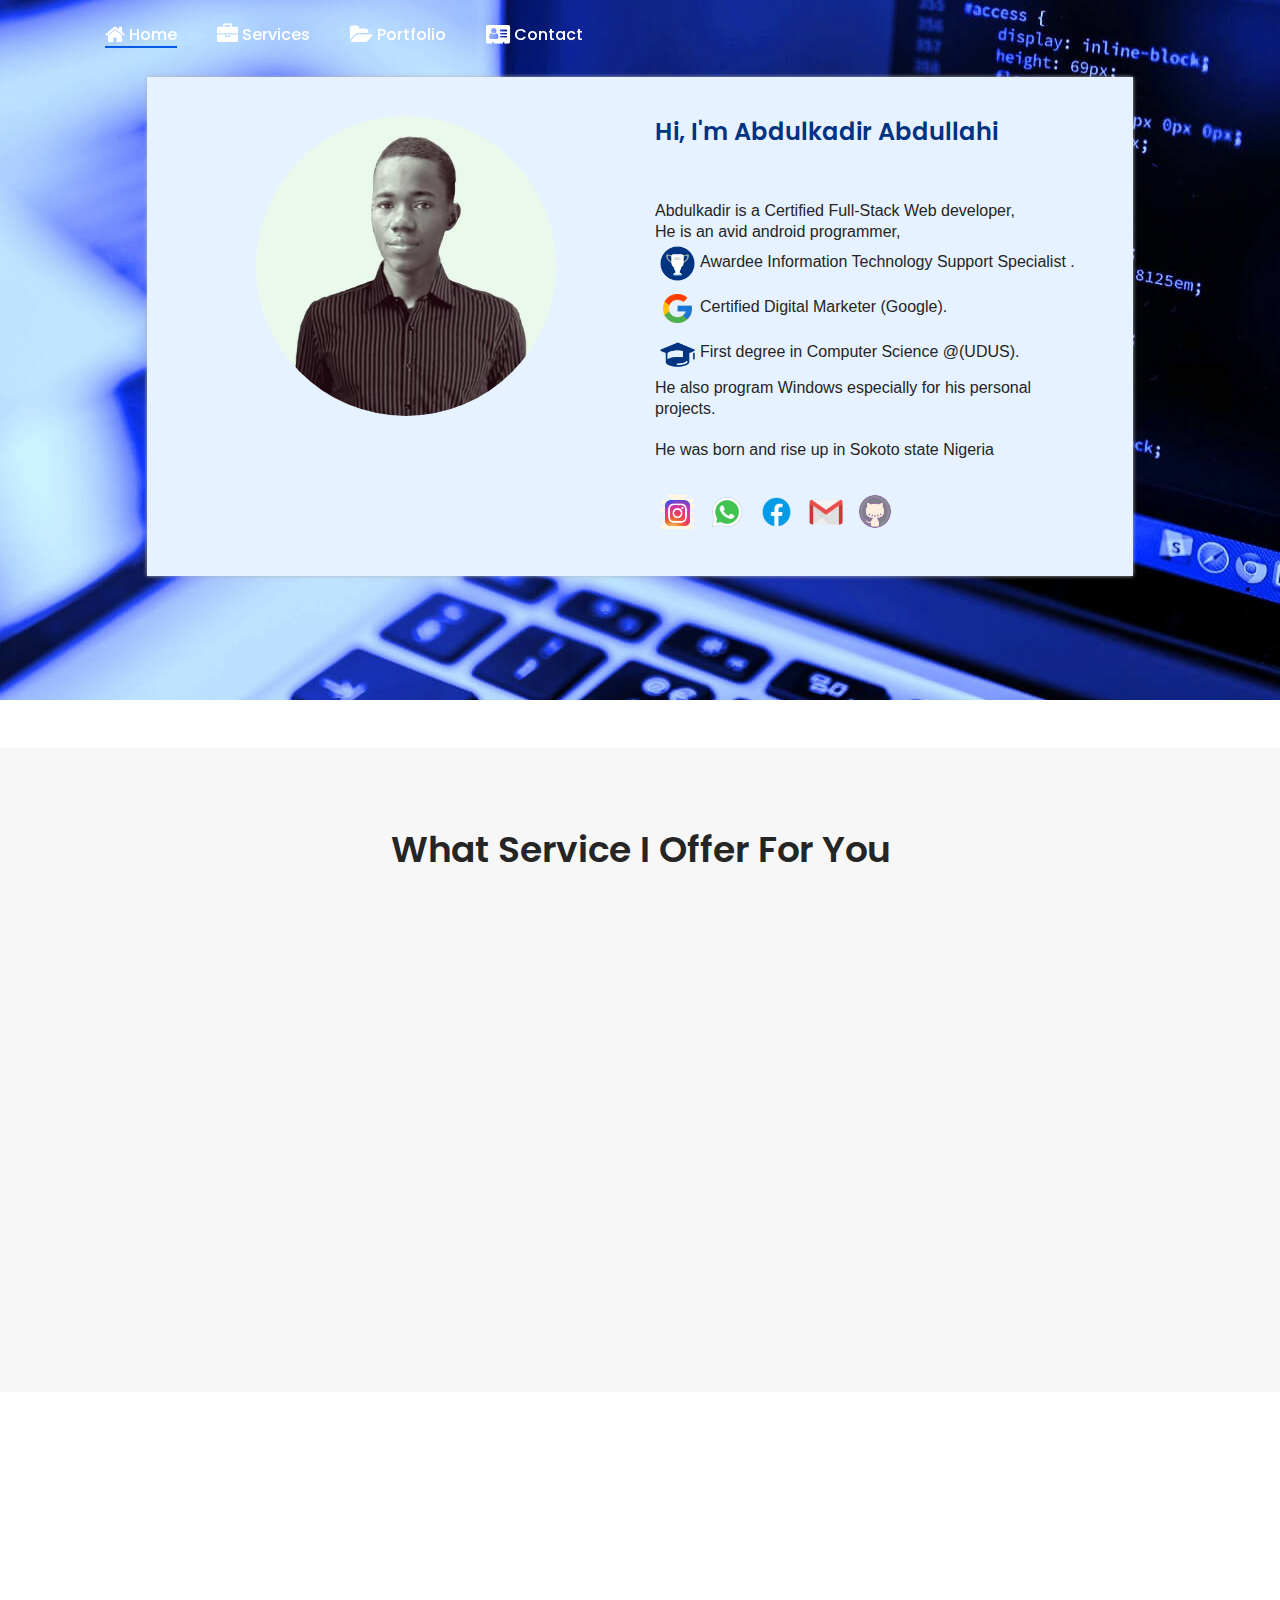
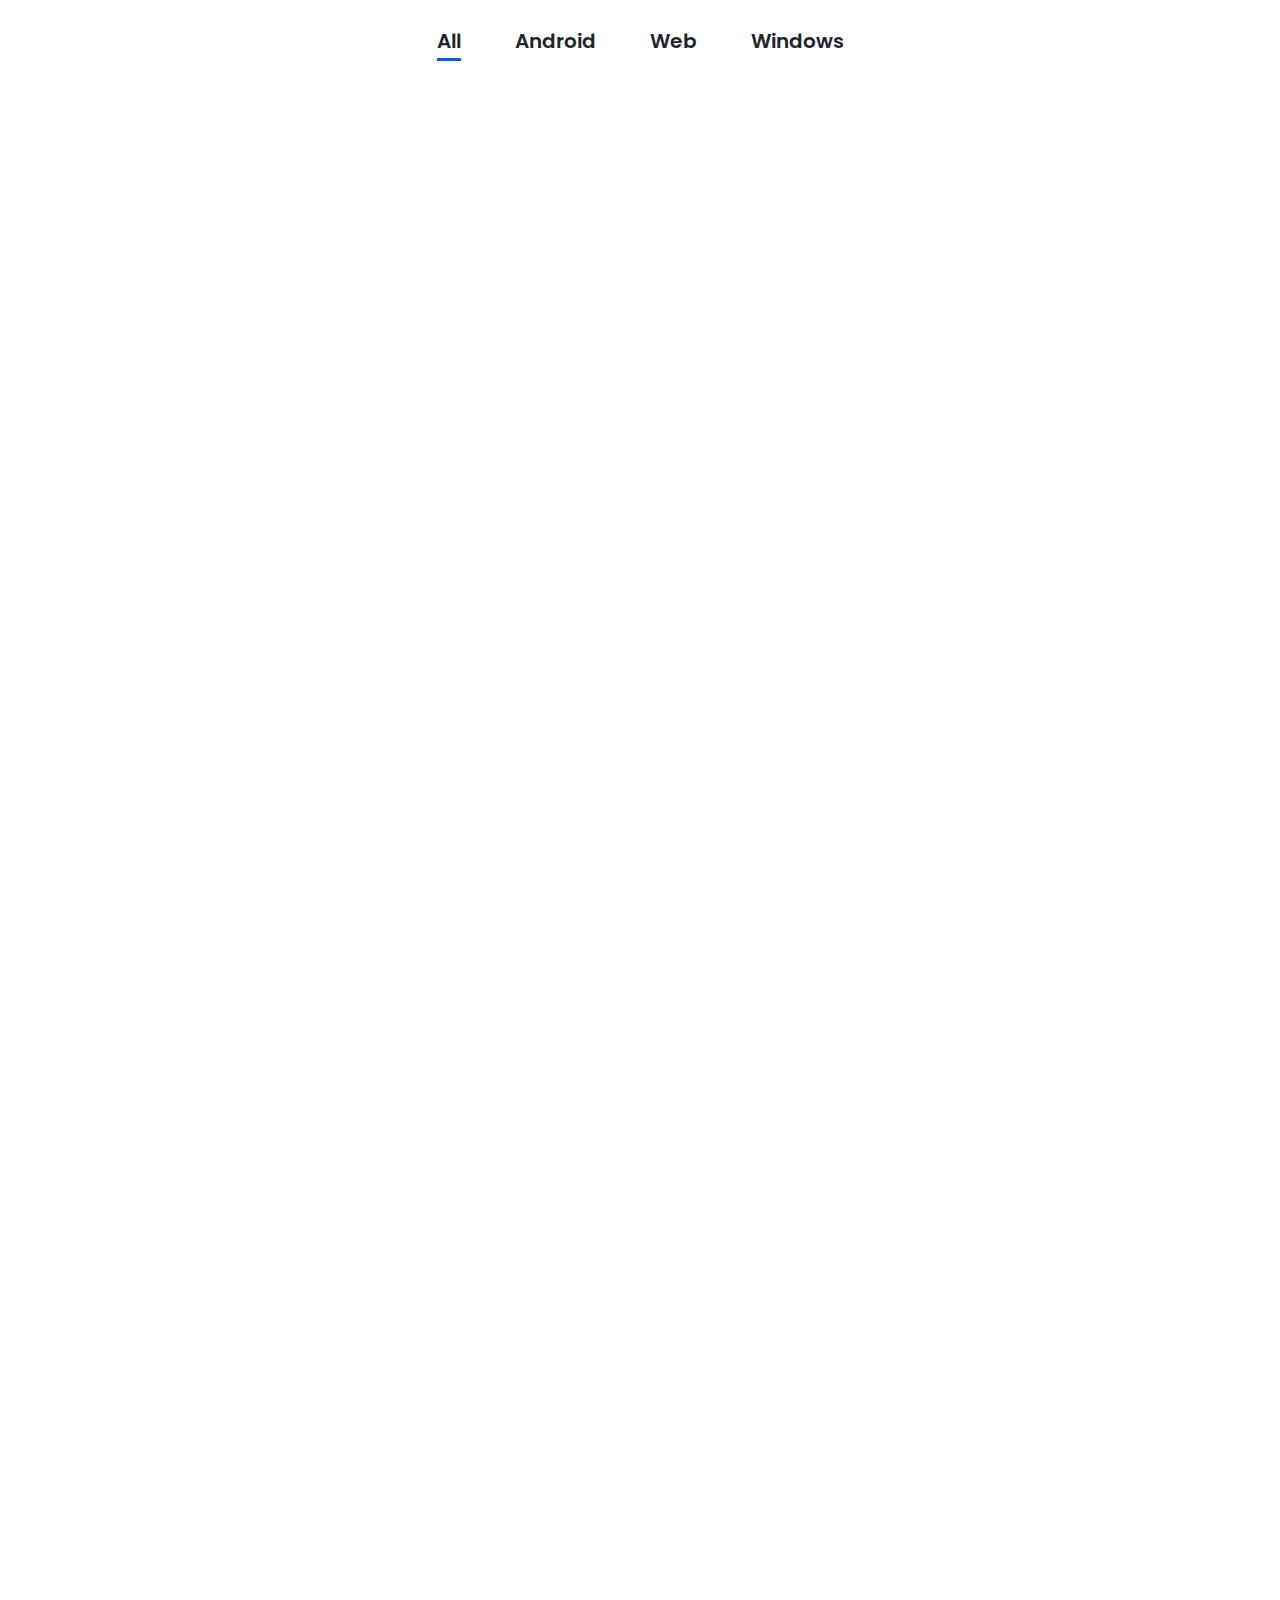
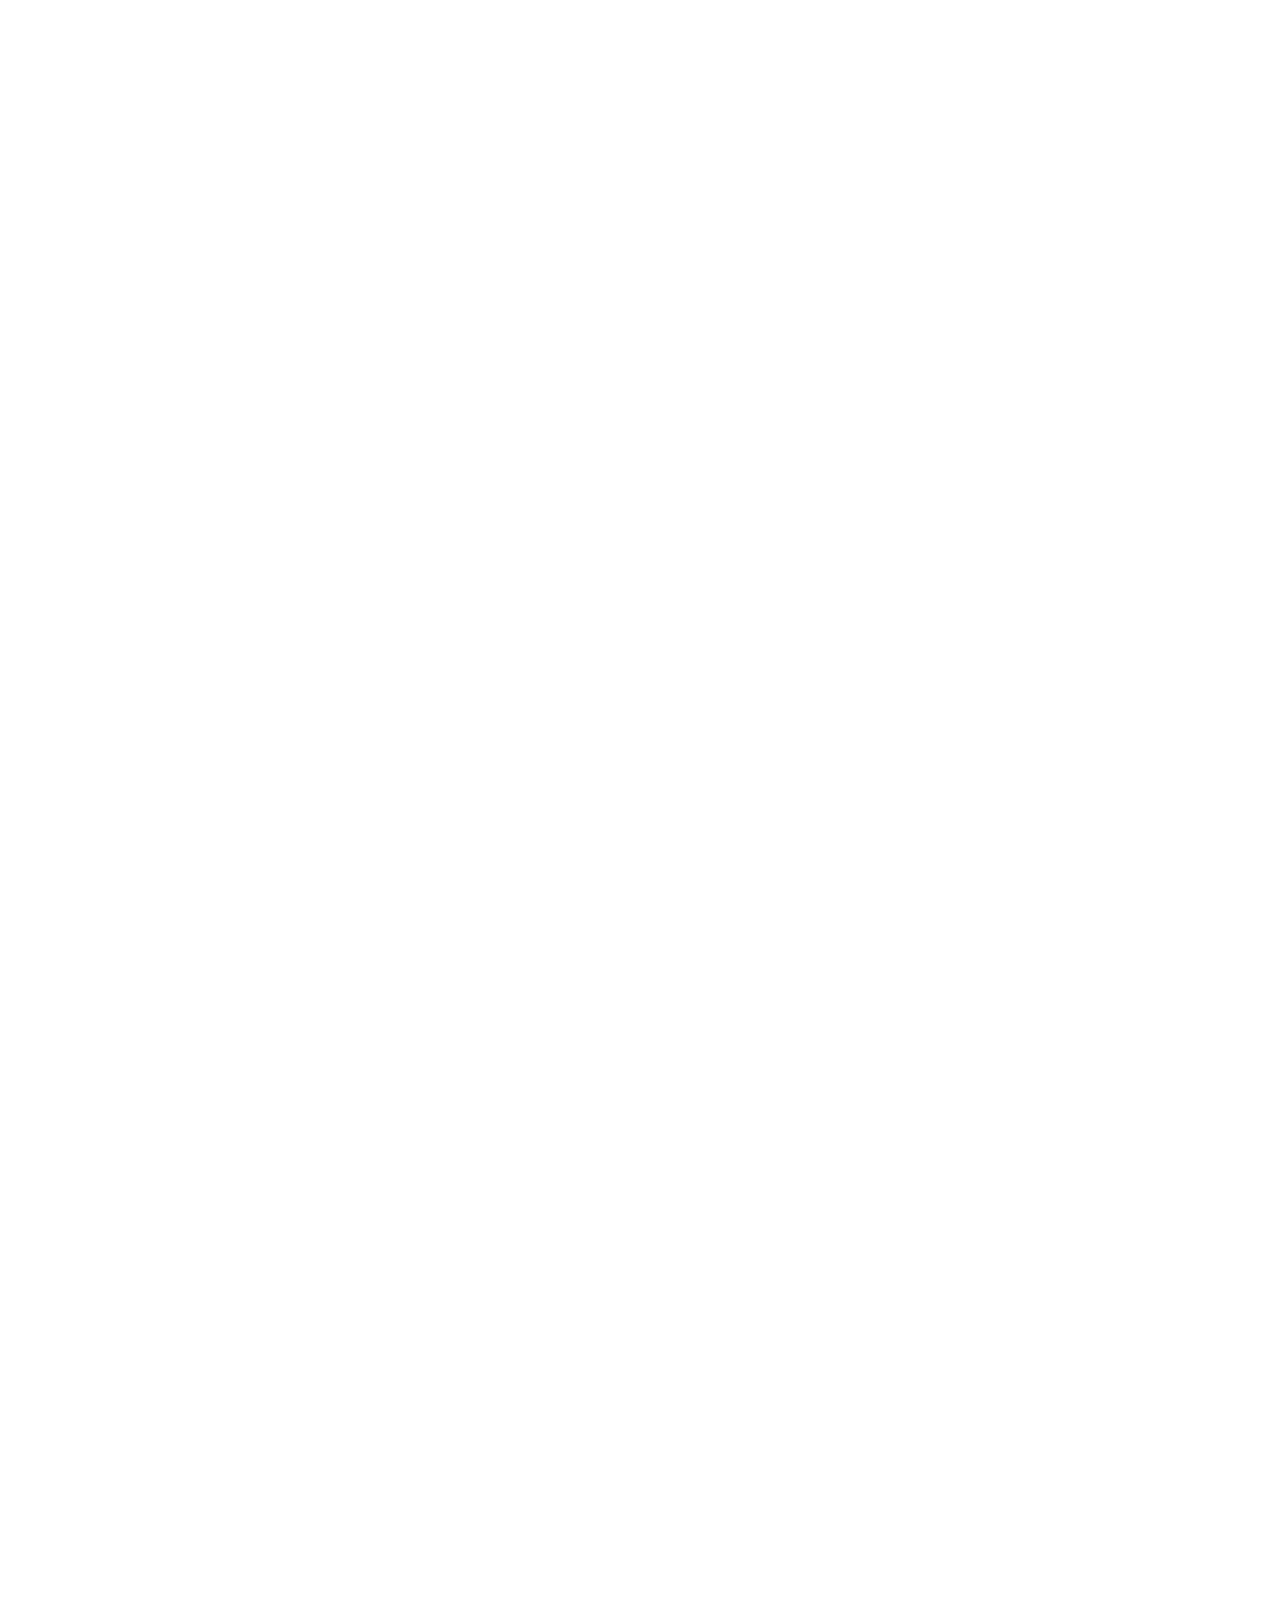
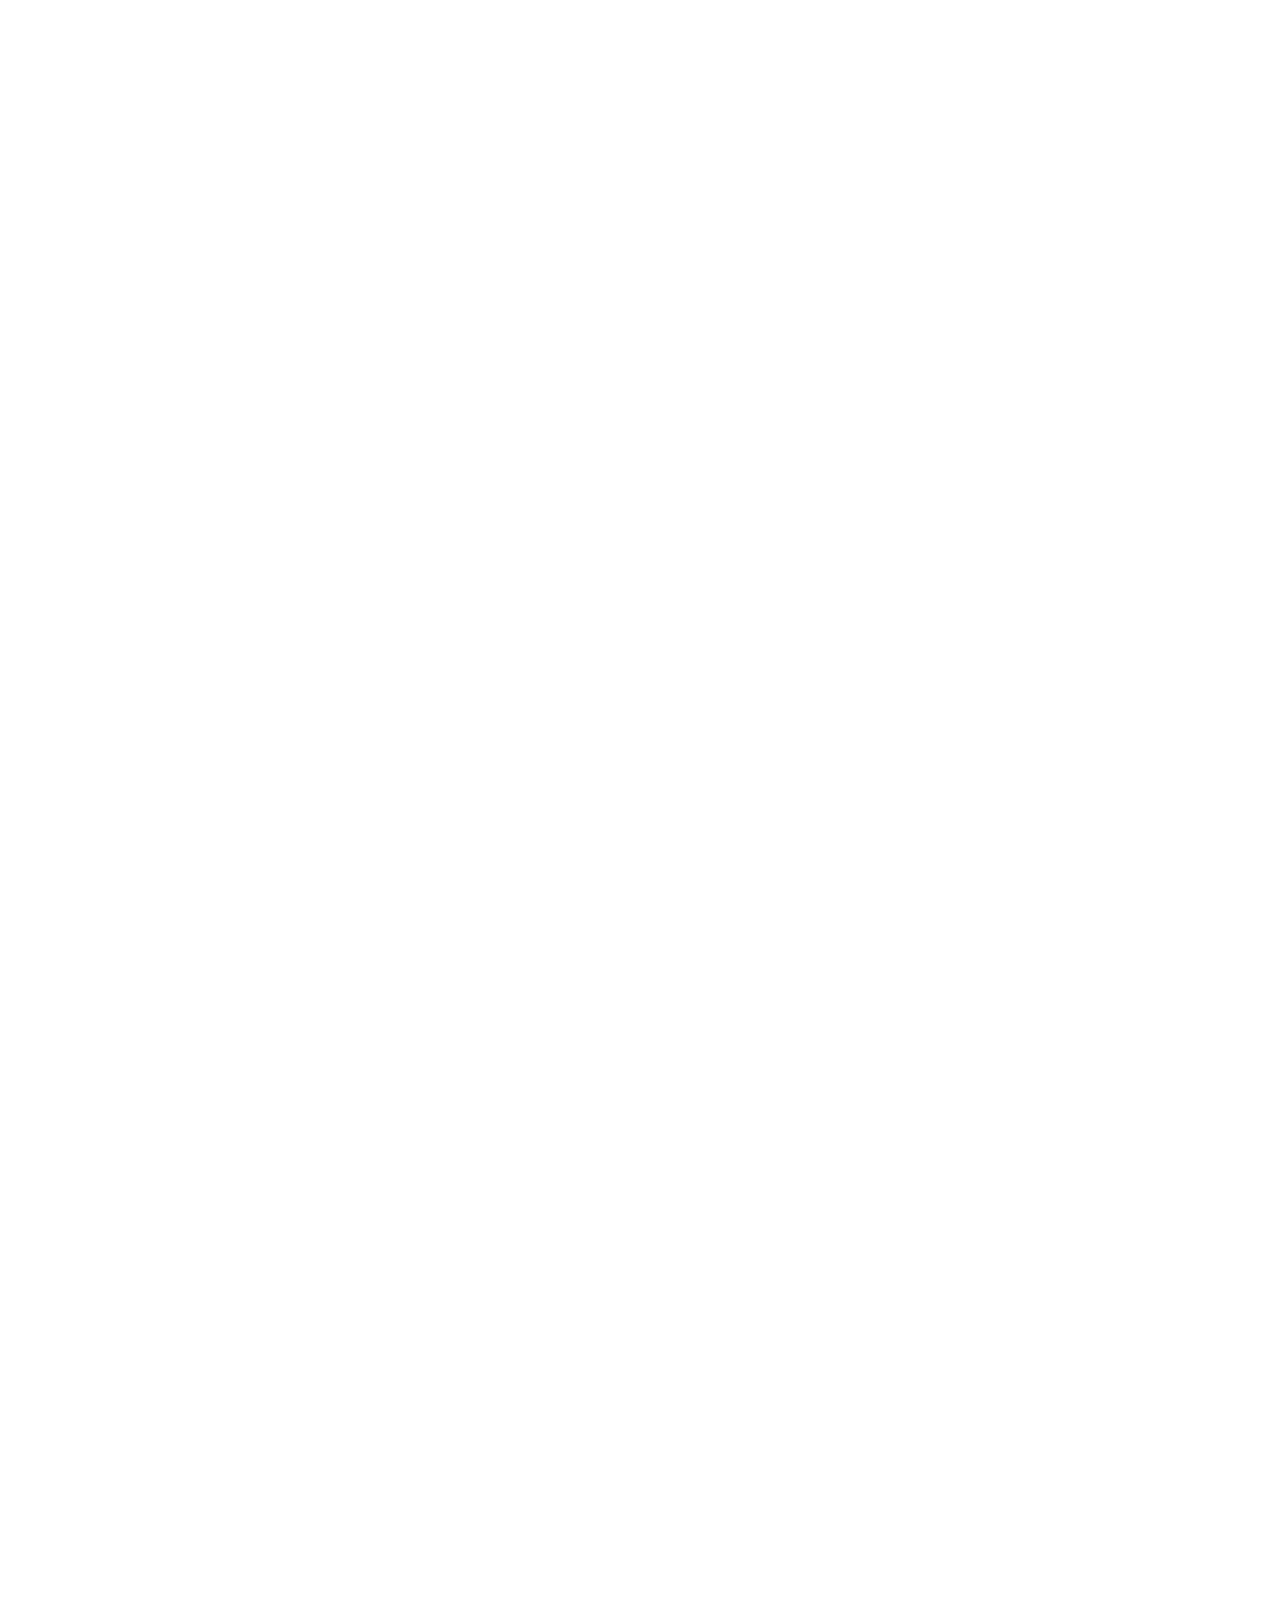
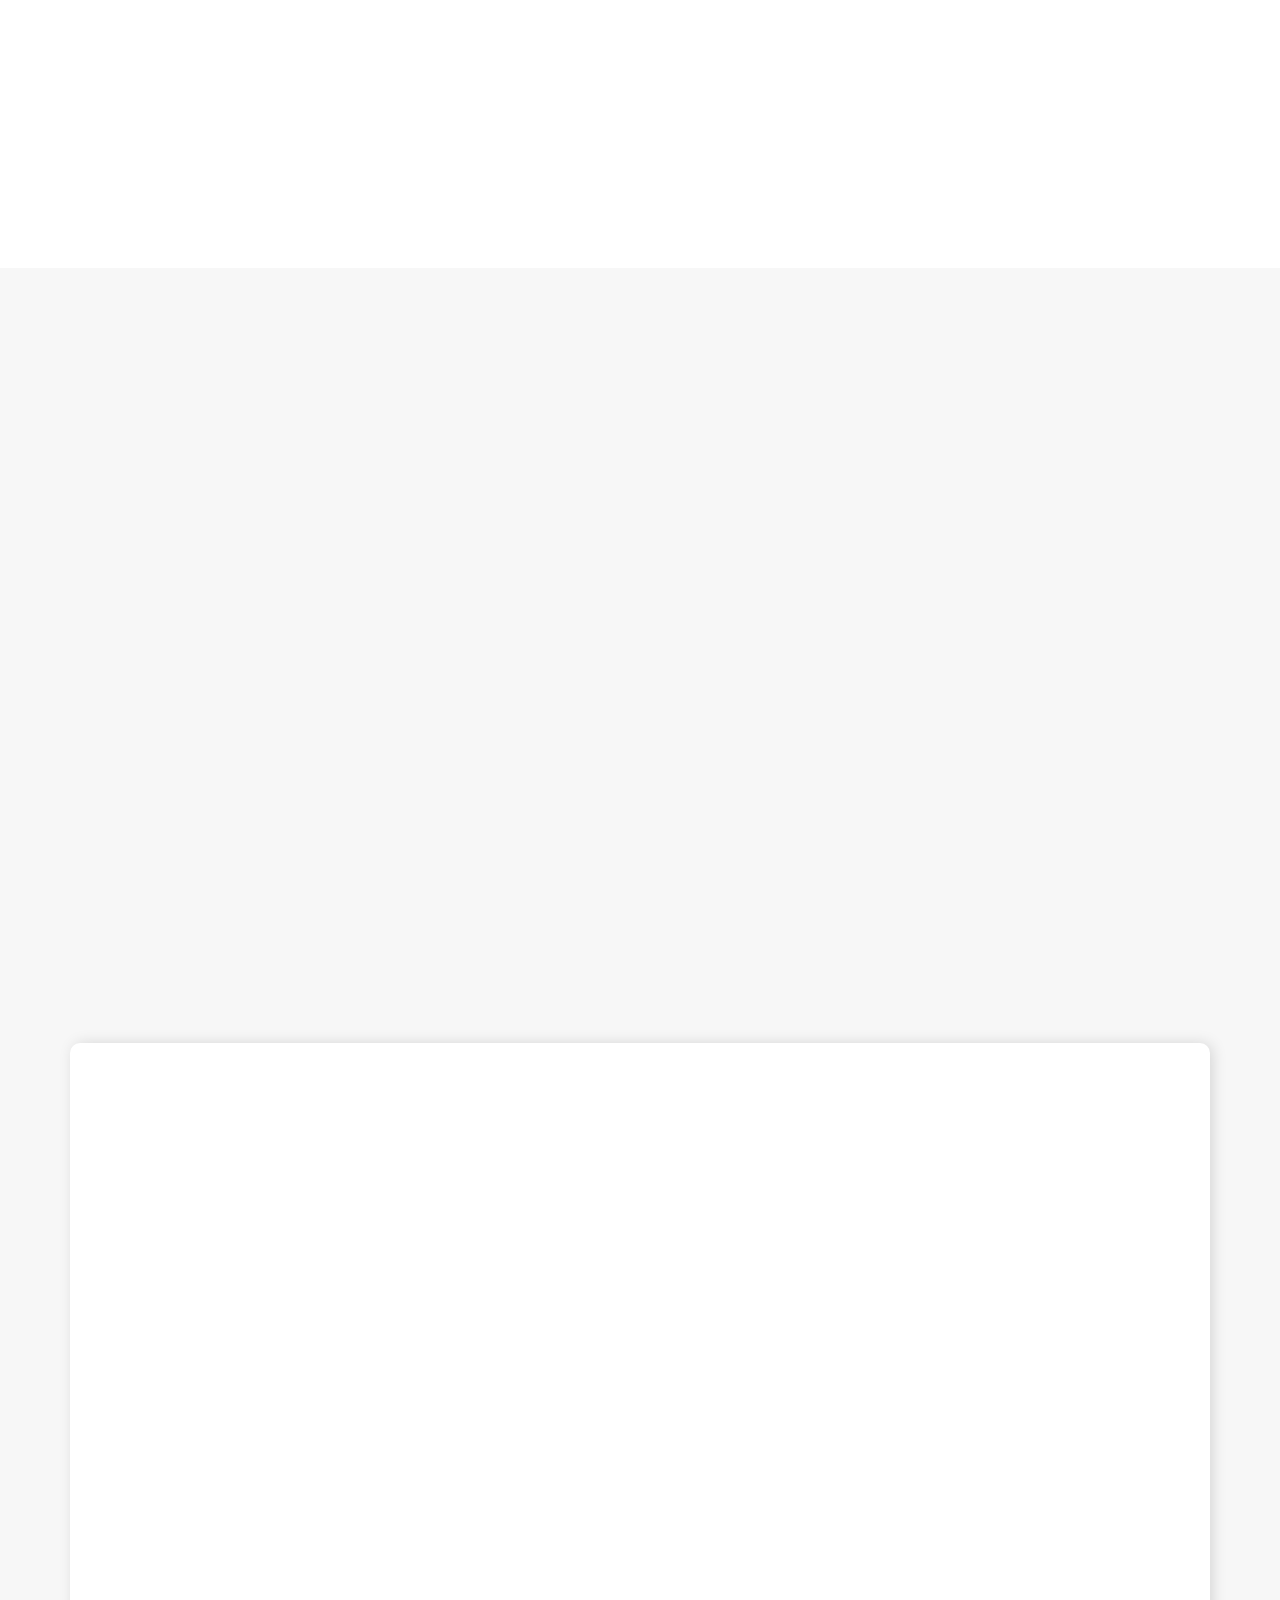
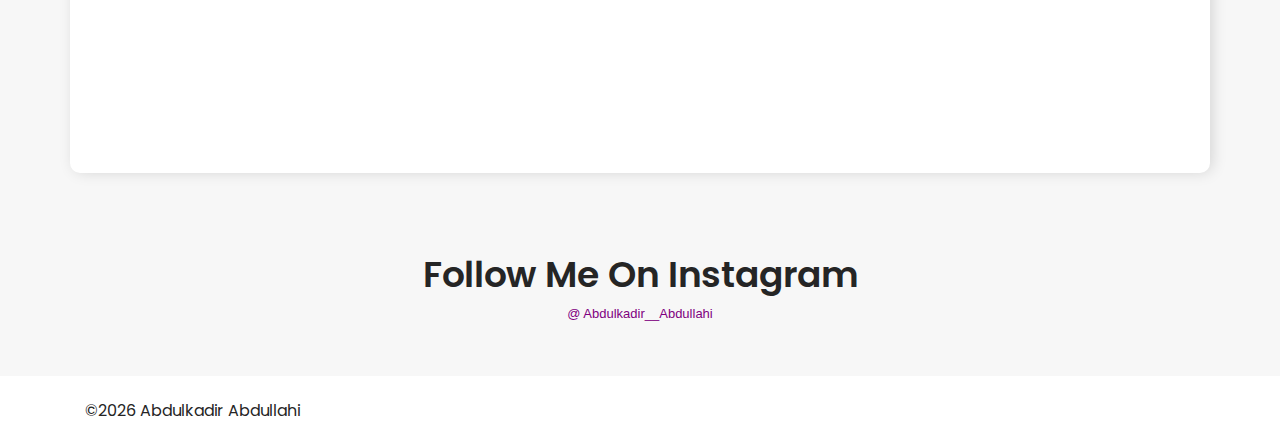
==== commit e8d840c3: "Update index.html" ====
--- a/index.html
+++ b/index.html
@@ -1,7 +1,7 @@
 <!DOCTYPE html><html lang="en"><head><meta charset="UTF-8"><meta name="description" content=""><meta http-equiv="X-UA-Compatible" content="IE=edge"><meta name="viewport" content="width=device-width, initial-scale=1, shrink-to-fit=no"><title>Abdulkadir Abdullahi</title><link rel="stylesheet" href="style.css">
 <script>var clicky_site_ids = clicky_site_ids || []; clicky_site_ids.push(101245010);</script>
 <script async src="//static.getclicky.com/js"></script>
- <script>alert("The page was last updated at 8/7/2019")</script>
+ 
   </head>
 <script>
 <!--
@@ -9,9 +9,13 @@
 m=""; for (i=0; i<s.length; i++) m+=String.fromCharCode(s.charCodeAt(i)-1); document.write(m);
 //-->
 
+</script>
+<script type=text/javascript>
+       setTimeout( alert("Last Updated at 2/4/2019, New update is in Progress"),5000); 
+</script>
+
 <noscript>
 </noscript>
-
 <script src="js/jquery.min.js"></script> <script src="js/popper.min.js"></script><script src="js/bootstrap.min.js"></script><script src="js/alime.bundle.js"></script>
 <script src="js/default-assets/active.js">
  </script>
